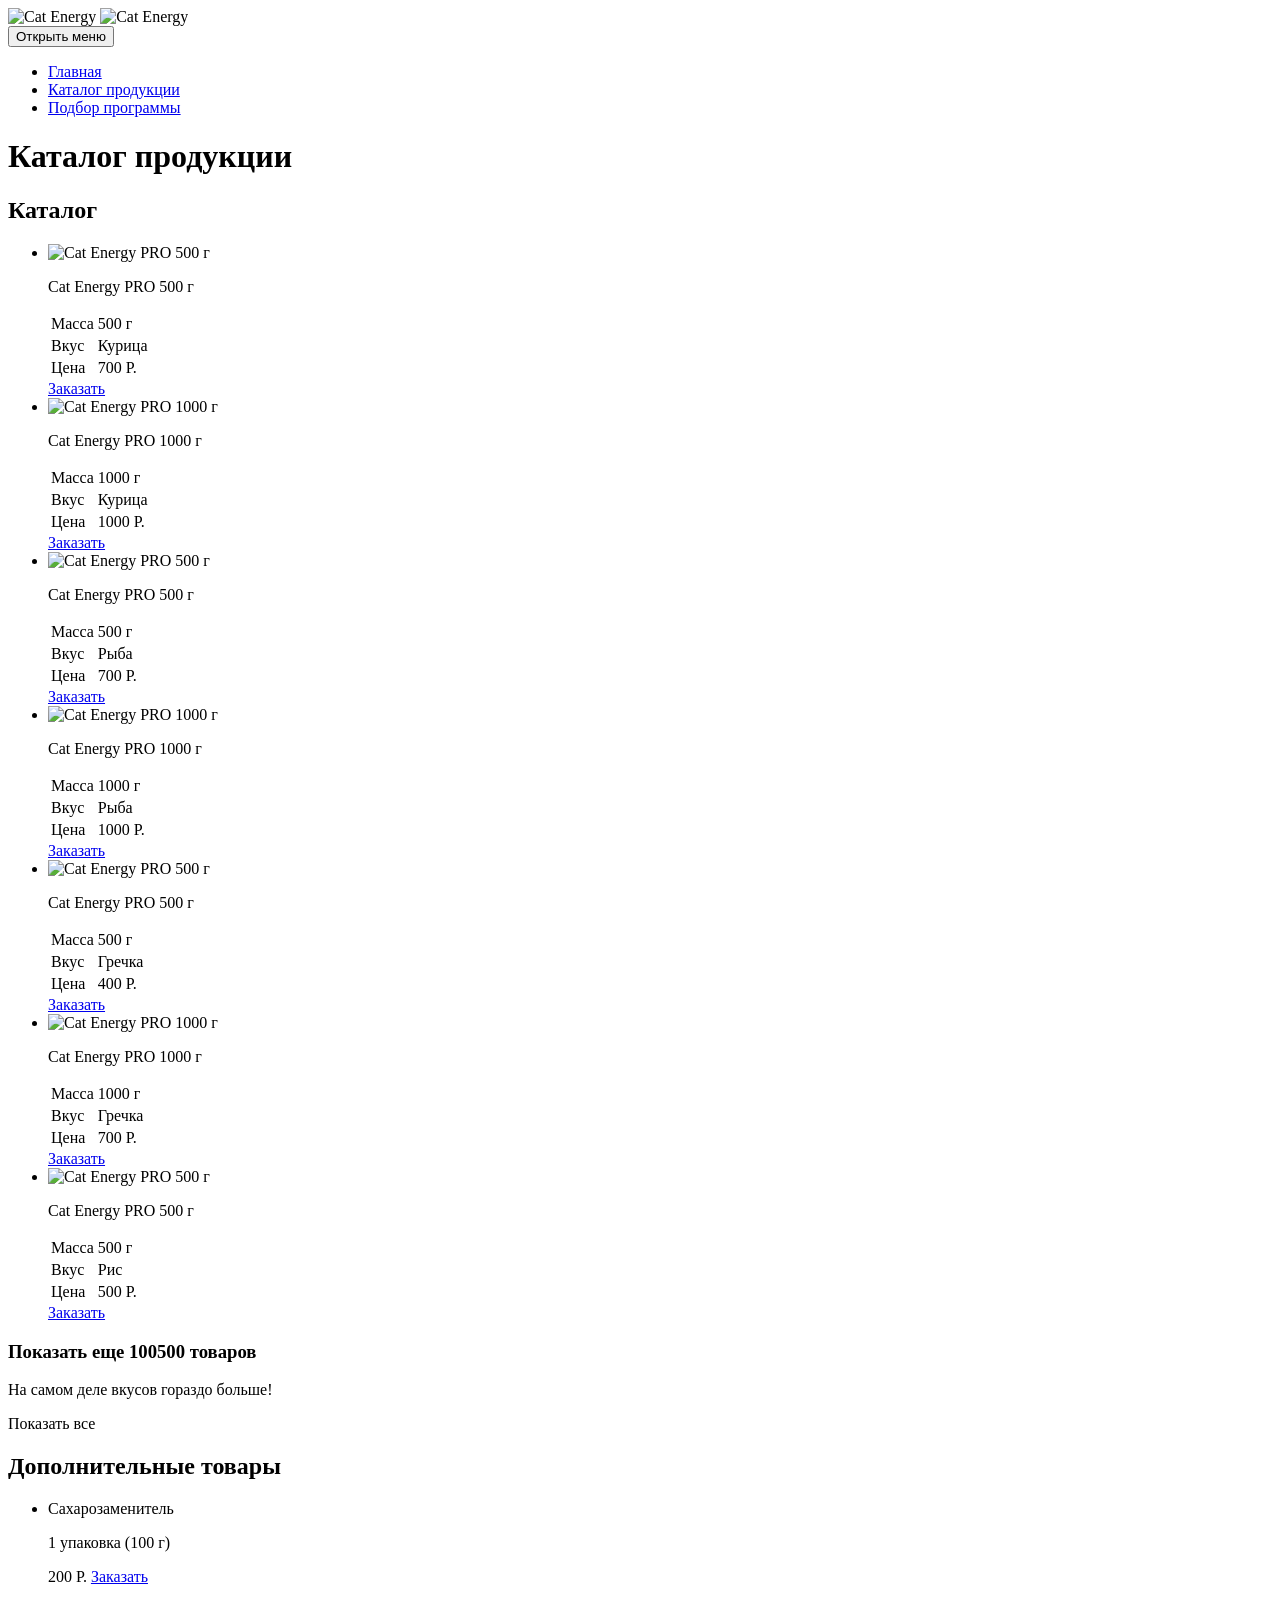
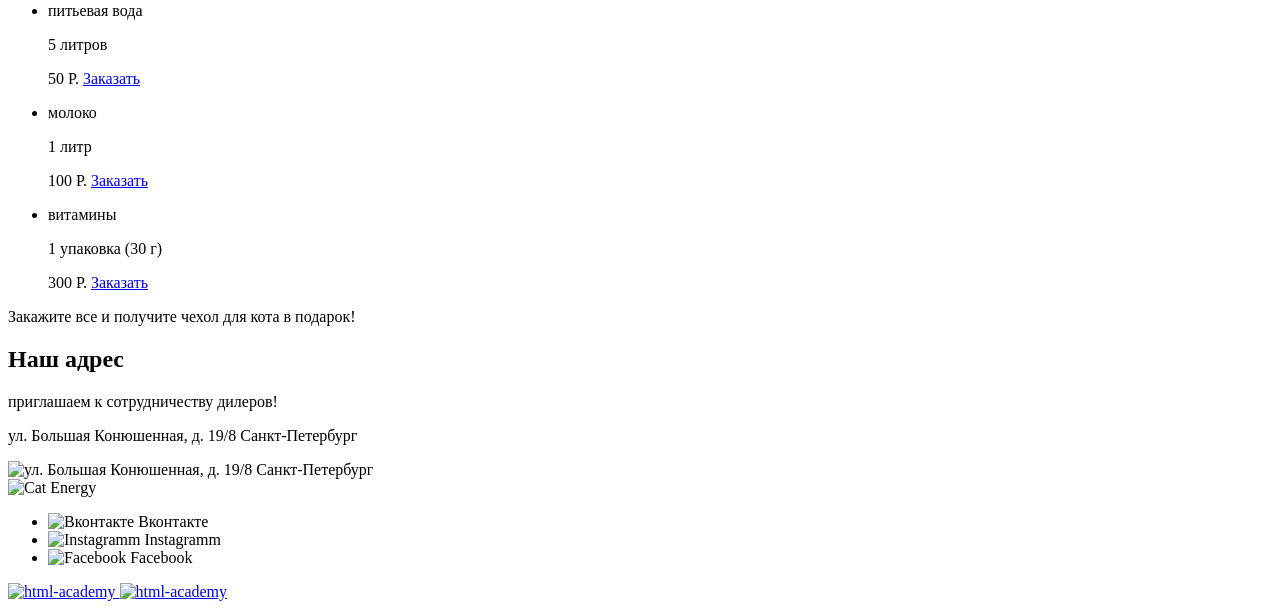
==== source/catalog.html @ aaf683da "Выполнена разметка страницы каталога" ====
<!DOCTYPE html>
<html lang="ru">
<head>
  <meta charset="UTF-8">
  <title>«Cat Energy»</title>
</head>
<body>
  <header class="page-header">
    <a class="page-header__logo">
      <img class="page-header__logo-image" src="#" width="33" height="38" alt="Cat Energy">
      <img class="page-header__logo-title logo-title" src="#" width="101" height="18" alt="Cat Energy">
    </a>
    <nav class="main-nav">
      <button class="main-nav__toggle" type="button">
        <span class="visually-hidden">Открыть меню</span>
      </button>
      <div class="main-nav__wrapper">
        <ul class="main-nav__list site-list">
          <li class="site-list__item">
            <a class="site-list__link site-list__link" href="#">Главная</a>
          </li>
          <li class="site-list__item">
            <a class="site-list__link--current" href="#">Каталог продукции</a>
          </li>
          <li class="site-list__item">
            <a class="site-list__link" href="#">Подбор программы</a>
          </li>
        </ul>
      </div>
    </nav>
  </header>
  <main class="main-content">
    <h1 class="main-content__page-title">Каталог продукции</h1>
    <section class="catalog">
      <h2 class="visually-hidden">Каталог</h2>
      <div class="catalog__wrapper">
        <ul class="catalog__list">
          <li class="catalog__item product-card">
            <img class="product-card__image" src="#" width="68" height="86" alt="Cat Energy PRO 500 г">
            <p class="product-card__title">Cat Energy PRO 500 г</p>
            <table class="product-card__info product-table">
              <tr class="product-table__line">
                <td class="product-table__cell">Масса</td>
                <td class="product-table__cell">500 г</td>
              </tr>
              <tr class="product-table__line">
                <td class="product-table__cell">Вкус</td>
                <td class="product-table__cell">Курица</td>
              </tr>
              <tr class="product-table__line">
                <td class="product-table__cell">Цена</td>
                <td class="product-table__cell">700 Р.</td>
              </tr>
            </table>
            <a class="order-button button" href="#">Заказать</a>
          </li>
          <li class="catalog__item product-card">
            <img class="product-card__image" src="#" width="68" height="86" alt="Cat Energy PRO 1000 г">
            <p class="product-card__title">Cat Energy PRO 1000 г</p>
            <table class="product-card__info product-table">
              <tr class="product-table__line">
                <td class="product-table__cell">Масса</td>
                <td class="product-table__cell">1000 г</td>
              </tr>
              <tr class="product-table__line">
                <td class="product-table__cell">Вкус</td>
                <td class="product-table__cell">Курица</td>
              </tr>
              <tr class="product-table__line">
                <td class="product-table__cell">Цена</td>
                <td class="product-table__cell">1000 Р.</td>
              </tr>
            </table>
            <a class="order-button button" href="#">Заказать</a>
          </li>
          <li class="catalog__item product-card">
            <img class="product-card__image" src="#" width="68" height="86" alt="Cat Energy PRO 500 г">
            <p class="product-card__title">Cat Energy PRO 500 г</p>
            <table class="product-card__info product-table">
              <tr class="product-table__line">
                <td class="product-table__cell">Масса</td>
                <td class="product-table__cell">500 г</td>
              </tr>
              <tr class="product-table__line">
                <td class="product-table__cell">Вкус</td>
                <td class="product-table__cell">Рыба</td>
              </tr>
              <tr class="product-table__line">
                <td class="product-table__cell">Цена</td>
                <td class="product-table__cell">700 Р.</td>
              </tr>
            </table>
            <a class="order-button button" href="#">Заказать</a>
          </li>
          <li class="catalog__item product-card">
            <img class="product-card__image" src="#" width="68" height="86" alt="Cat Energy PRO 1000 г">
            <p class="product-card__title">Cat Energy PRO 1000 г</p>
            <table class="product-card__info product-table">
              <tr class="product-table__line">
                <td class="product-table__cell">Масса</td>
                <td class="product-table__cell">1000 г</td>
              </tr>
              <tr class="product-table__line">
                <td class="product-table__cell">Вкус</td>
                <td class="product-table__cell">Рыба</td>
              </tr>
              <tr class="product-table__line">
                <td class="product-table__cell">Цена</td>
                <td class="product-table__cell">1000 Р.</td>
              </tr>
            </table>
            <a class="order-button button" href="#">Заказать</a>
          </li>
          <li class="catalog__item product-card">
            <img class="product-card__image" src="#" width="68" height="86" alt="Cat Energy PRO 500 г">
            <p class="product-card__title">Cat Energy PRO 500 г</p>
            <table class="product-card__info product-table">
              <tr class="product-table__line">
                <td class="product-table__cell">Масса</td>
                <td class="product-table__cell">500 г</td>
              </tr>
              <tr class="product-table__line">
                <td class="product-table__cell">Вкус</td>
                <td class="product-table__cell">Гречка</td>
              </tr>
              <tr class="product-table__line">
                <td class="product-table__cell">Цена</td>
                <td class="product-table__cell">400 Р.</td>
              </tr>
            </table>
            <a class="order-button button" href="#">Заказать</a>
          </li>
          <li class="catalog__item product-card">
            <img class="product-card__image" src="#" width="68" height="86" alt="Cat Energy PRO 1000 г">
            <p class="product-card__title">Cat Energy PRO 1000 г</p>
            <table class="product-card__info product-table">
              <tr class="product-table__line">
                <td class="product-table__cell">Масса</td>
                <td class="product-table__cell">1000 г</td>
              </tr>
              <tr class="product-table__line">
                <td class="product-table__cell">Вкус</td>
                <td class="product-table__cell">Гречка</td>
              </tr>
              <tr class="product-table__line">
                <td class="product-table__cell">Цена</td>
                <td class="product-table__cell">700 Р.</td>
              </tr>
            </table>
            <a class="order-button button" href="#">Заказать</a>
          </li>
          <li class="catalog__item product-card">
            <img class="product-card__image" src="#" width="68" height="86" alt="Cat Energy PRO 500 г">
            <p class="product-card__title">Cat Energy PRO 500 г</p>
            <table class="product-card__info product-table">
              <tr class="product-table__line">
                <td class="product-table__cell">Масса</td>
                <td class="product-table__cell">500 г</td>
              </tr>
              <tr class="product-table__line">
                <td class="product-table__cell">Вкус</td>
                <td class="product-table__cell">Рис</td>
              </tr>
              <tr class="product-table__line">
                <td class="product-table__cell">Цена</td>
                <td class="product-table__cell">500 Р.</td>
              </tr>
            </table>
            <a class="order-button button" href="#">Заказать</a>
          </li>
        </ul>
        <section class="show-more">
          <h3 class="show-more">Показать еще 100500 товаров</h3>
          <p class="show-more__intro">На самом деле вкусов гораздо больше!</p>
          <a class="show-more__button button button--grey">Показать все</a>
        </section>
      </div>
    </section>
    <section class="additional-goods">
      <h2 class="additional-goods__title">Дополнительные товары</h2>
      <ul class="additional-goods__list">
        <li class="additional-goods__item">
          <p class="additional-goods__name">Сахарозаменитель</p>
          <div class="additional-goods__description">
            <p>1 упаковка (100 г)</p>
            <span>200 Р.</span>
            <a class="additional-goods__order button order-button" href="#">Заказать</a>
          </div>
        </li>
        <li class="additional-goods__item">
          <p class="additional-goods__name">питьевая вода</p>
          <div class="additional-goods__description">
            <p>5 литров</p>
            <span>50 Р.</span>
            <a class="additional-goods__order button order-button" href="#">Заказать</a>
          </div>
        </li>
        <li class="additional-goods__item">
          <p class="additional-goods__name">молоко</p>
          <div class="additional-goods__description">
            <p>1 литр</p>
            <span>100 Р.</span>
            <a class="additional-goods__order button order-button" href="#">Заказать</a>
          </div>
        </li>
        <li class="additional-goods__item">
          <p class="additional-goods__name">витамины</p>
          <div class="additional-goods__description">
            <p>1 упаковка (30 г)</p>
            <span>300 Р.</span>
            <a class="additional-goods__order button order-button" href="#">Заказать</a>
          </div>
        </li>
      </ul>
      <div class="order-all">
        <p class="order-all__text">Закажите все и получите чехол для кота в подарок!</p>
      </div>
    </section>
    <section class="contacts">
      <h2 class="visually-hidden">Наш адрес</h2>
      <div class="contacts__wrapper">
        <div class="contacts_address-wrapper">
          <p class="contacts__intro">приглашаем к сотрудничеству дилеров!</p>
          <p class="contacts_address">ул. Большая 
            Конюшенная, д. 19/8
            Санкт-Петербург</p>
        </div>
        <div class="contacts__map">
          <img src="contacts__map-image" alt="ул. Большая 
          Конюшенная, д. 19/8
          Санкт-Петербург">
        </div>
      </div>
    </section>
  </main>
  <footer class="page-footer">
    <div class="page-footer__wrapper">
      <img class="page-footer__logo logo-title" src="#" alt="Cat Energy">
      <ul class="page-footer__list social">
        <li class="social__item">
          <a class="social__link">
            <img class="social__image" src="#" width="30" height="22" alt="Вконтакте">
            <span class="visually-hidden">Вконтакте</span>
          </a>
        </li>
        <li class="social__item">
          <a class="social__link">
            <img class="social__image" src="#" width="23" height="23" alt="Instagramm">
            <span class="visually-hidden">Instagramm</span>
          </a>
        </li>
        <li class="social__item">
          <a class="social__link">
            <img class="social__image" src="#" width="28" height="33" alt="Facebook">
            <span class="visually-hidden">Facebook</span>
          </a>
        </li>
      </ul>
        <a class="page-footer__site site-link" href="https://htmlacademy.ru">
          <img class="site-link__title-image" src="#" alt="html-academy" width="114" height="18">
          <img class="site-link__logo-image" src="#" width="27" height="34" alt="html-academy">
        </a> 
    </div>  
  </footer>
</body>
</html>
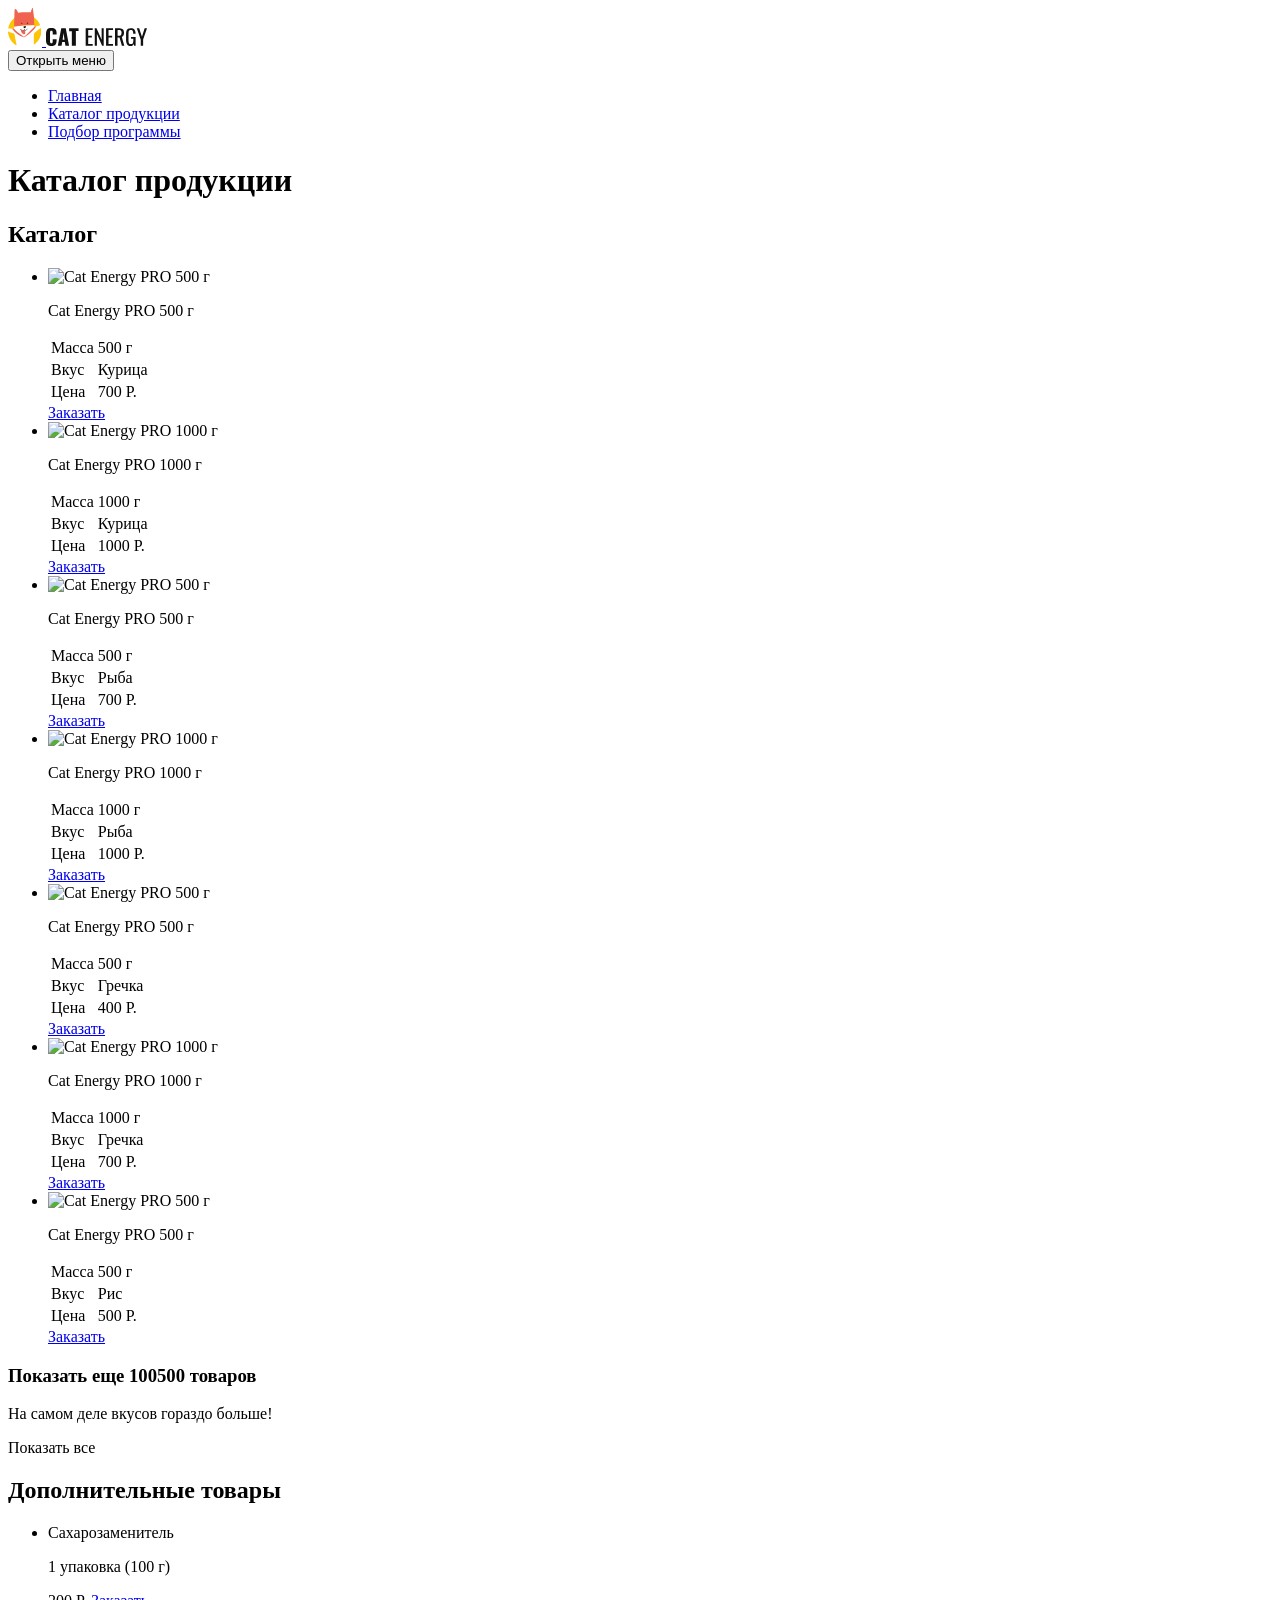
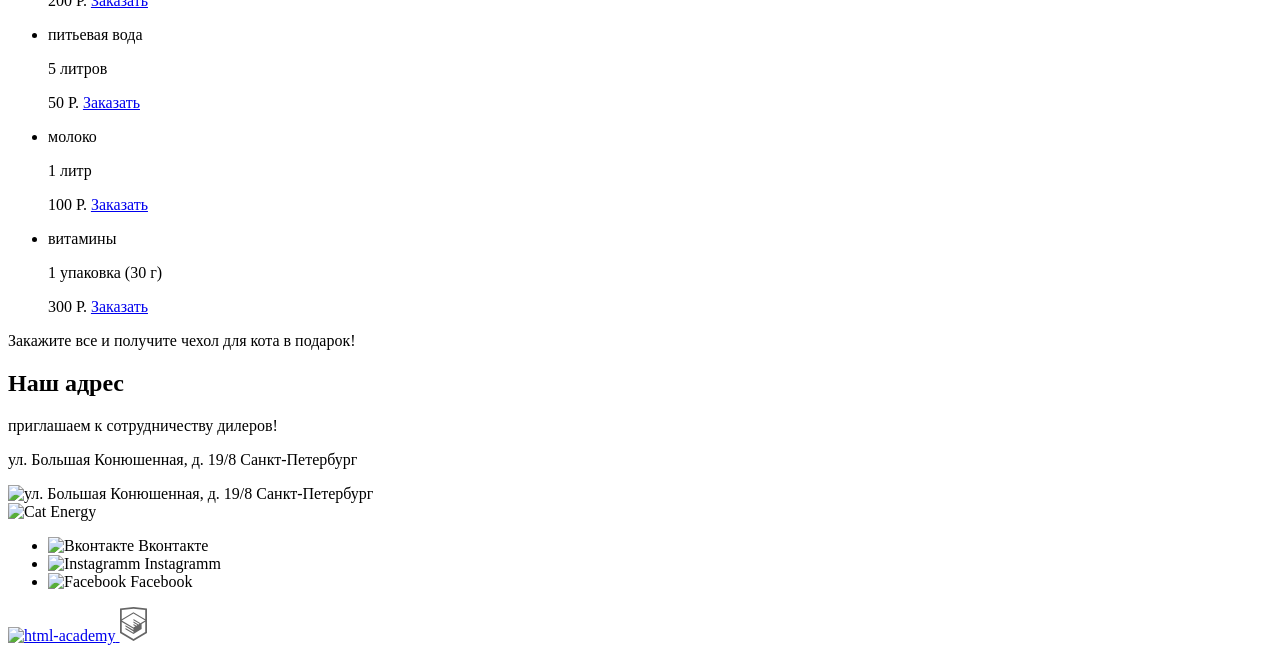
==== commit 054543b5: "Добавлены контентные изображения" ====
--- a/source/catalog.html
+++ b/source/catalog.html
@@ -6,9 +6,44 @@
 </head>
 <body>
   <header class="page-header">
-    <a class="page-header__logo">
-      <img class="page-header__logo-image" src="#" width="33" height="38" alt="Cat Energy">
-      <img class="page-header__logo-title logo-title" src="#" width="101" height="18" alt="Cat Energy">
+    <a class="page-header__logo" href="#">
+      <svg class="page-header__logo-image" width="34" height="38" viewBox="0 0 34 38" fill="none" xmlns="http://www.w3.org/2000/svg">
+        <g clip-path="url(#clip0_153_267)">
+        <path d="M6.07 20.72V18.46C12.7536 17.5423 19.4937 17.0979 26.24 17.13C26.24 17.73 26.24 18.34 26.18 18.95C28.0976 18.099 30.1128 17.4877 32.18 17.13C30.8625 13.722 28.4618 10.8412 25.3471 8.93087C22.2324 7.02052 18.5764 6.1864 14.9414 6.55683C11.3064 6.92727 7.89379 8.48172 5.22852 10.9811C2.56325 13.4804 0.792969 16.7863 0.190001 20.39L6.07 20.72Z" fill="#FDC305"/>
+        <path d="M27.24 24.23C26.08 25.51 25.85 25.43 25.85 27.68C25.85 28.59 25.85 32.58 25.85 36.86C28.1425 35.346 30.0245 33.2879 31.328 30.8694C32.6315 28.4509 33.3158 25.7474 33.32 23C33.3068 21.9591 33.1997 20.9216 33 19.9C30.9282 21.1295 28.9967 22.5814 27.24 24.23Z" fill="#FDC305"/>
+        <path d="M6.36 25.72C6.36 25.72 2.57 24.28 1.17 23.89C0.787067 23.7693 0.396097 23.6757 0 23.61C0.108395 26.496 0.965588 29.3041 2.48739 31.7586C4.00919 34.2131 6.14326 36.2296 8.68 37.61L6.36 25.72Z" fill="#FDC305"/>
+        <path d="M26.29 17.12C26.3307 11.5986 25.862 6.08528 24.89 0.65C24.89 0.65 24.75 -0.64 24 0.41C23.4109 1.65814 23.0067 2.98539 22.8 4.35C18.5418 4.07577 14.2675 4.18957 10.03 4.69C9.24 2 7.85 0.75 7.18 1C6.51 1.25 6.46 4.31 6.46 4.31L6.13 18.41C12.8113 17.506 19.548 17.0749 26.29 17.12Z" fill="#F06351"/>
+        <path d="M12.41 14C12.41 13.91 13.41 14.68 13.82 14.92C14.23 15.16 14.43 15.34 14.43 15.51C14.43 15.68 14.16 15.85 13.8 15.85C13.44 15.85 12.89 15.73 12.8 15.58H13.74H14.03C13.4207 15.1294 12.8757 14.5978 12.41 14Z" fill="black"/>
+        <path d="M19.89 14.11L18.8 15.44C18.8 15.5 18.63 15.79 18.98 15.74C19.3942 15.6783 19.8023 15.5812 20.2 15.45C20.31 15.45 20.27 15.26 20.09 15.28C19.91 15.3 19.4 15.33 19.09 15.39L19.93 14.13C19.93 14.13 20 14 19.89 14.11Z" fill="black"/>
+        <path d="M16.75 20.2C17.2135 19.9958 17.5967 19.6443 17.84 19.2C18.12 18.55 17.84 18.29 17.4 18.2C16.7979 18.0902 16.1765 18.2116 15.66 18.54C15.27 18.9 15.32 19.26 15.61 19.54C15.9613 19.8062 16.3442 20.0279 16.75 20.2Z" fill="black"/>
+        <path d="M16.35 21.45C16.2379 21.6785 16.0816 21.8825 15.89 22.05C15.6052 22.2791 15.2551 22.4122 14.89 22.43C14.3638 22.472 13.8406 22.3189 13.42 22C13.2222 21.8808 13.0436 21.7324 12.89 21.56C12.7895 21.4491 12.6669 21.3605 12.53 21.3C12.53 21.3 13.28 25.4 15.1 26.05C16.92 26.7 17.24 25.3 17.3 24.92C17.3601 23.7851 17.0742 22.6588 16.48 21.69C16.46 21.38 16.45 21.58 16.35 21.45Z" fill="#F06351"/>
+        <path d="M14.71 22.59C14.2453 22.5247 13.7989 22.3651 13.3982 22.1209C12.9975 21.8767 12.651 21.5531 12.38 21.17C12.3667 21.157 12.3561 21.1414 12.3489 21.1242C12.3417 21.1071 12.338 21.0886 12.338 21.07C12.338 21.0514 12.3417 21.0329 12.3489 21.0158C12.3561 20.9986 12.3667 20.983 12.38 20.97C12.393 20.9567 12.4086 20.9461 12.4258 20.9389C12.4429 20.9317 12.4614 20.928 12.48 20.928C12.4986 20.928 12.5171 20.9317 12.5342 20.9389C12.5514 20.9461 12.567 20.9567 12.58 20.97C13.0848 21.6642 13.843 22.1313 14.69 22.27C15.0217 22.245 15.3426 22.1413 15.6261 21.9674C15.9096 21.7934 16.1475 21.5544 16.32 21.27L16.46 21.08L16.56 21.29C16.56 21.29 16.93 22.05 17.56 22.09C18.19 22.13 18.61 21.68 19.17 20.81C19.183 20.7967 19.1986 20.7861 19.2158 20.7789C19.2329 20.7717 19.2514 20.768 19.27 20.768C19.2886 20.768 19.3071 20.7717 19.3242 20.7789C19.3414 20.7861 19.357 20.7967 19.37 20.81C19.4023 20.8306 19.4255 20.8629 19.4348 20.9C19.4441 20.9372 19.4388 20.9766 19.42 21.01C18.78 22.01 18.15 22.45 17.54 22.41C17.308 22.3763 17.0867 22.2904 16.8927 22.1587C16.6987 22.0271 16.5371 21.8531 16.42 21.65C16.2233 21.9245 15.9676 22.1514 15.6717 22.3141C15.3758 22.4767 15.0471 22.571 14.71 22.59Z" fill="black"/>
+        <path d="M26.24 18.92C24.4445 20.5437 22.7512 22.277 21.17 24.11C19.5986 25.9361 17.8238 27.5768 15.88 29C15.66 28.47 14.26 27.49 14.26 27.49C14.26 27.49 11.13 25.35 9.08 23.67C7.97414 22.7373 6.9287 21.7353 5.95 20.67L3.95 20.56C6.84018 24.7655 11.0702 27.8676 15.95 29.36C16.81 29.22 19.22 27.5 21.02 26.1C23.1389 24.2819 25.124 22.3134 26.96 20.21C27.4625 19.621 27.8493 18.9425 28.1 18.21C27 18.6 26.24 18.92 26.24 18.92Z" fill="#F06351"/>
+        </g>
+        <defs>
+        <clipPath id="clip0_153_267">
+        <rect width="33.32" height="37.61" fill="white"/>
+        </clipPath>
+        </defs>
+        </svg>
+        <svg class="page-header__logo-title logo-title" width="101" height="18" viewBox="0 0 101 18" fill="none" xmlns="http://www.w3.org/2000/svg">
+          <g clip-path="url(#clip0_37030_445)">
+          <path d="M1.26449 16.5385C0.36955 15.2762 -0.0747041 13.7627 1.02073e-05 12.2308V5.84615C-0.108365 4.29774 0.308071 2.75746 1.18546 1.46154C2.05478 0.461538 3.39829 0 5.37403 0C7.34978 0 8.61425 0.461538 9.40455 1.30769C10.2626 2.37941 10.6846 3.72136 10.59 5.07692V6.61539H6.71754V4.84615C6.74881 4.32289 6.66808 3.799 6.48045 3.30769C6.38016 3.10938 6.2212 2.9448 6.02403 2.83513C5.82686 2.72547 5.60049 2.67572 5.37403 2.69231C4.82082 2.69231 4.42568 2.84615 4.26762 3.23077C4.08883 3.77733 4.00862 4.34988 4.03053 4.92308V13.1538C3.98879 13.71 4.0978 14.267 4.34665 14.7692C4.5047 15.1538 4.89985 15.3077 5.45306 15.3077C6.00627 15.3077 6.32239 15.1538 6.48045 14.7692C6.66013 14.2494 6.74049 13.7019 6.71754 13.1538V11.3077H10.59V12.8462C10.6704 14.2238 10.2508 15.5852 9.40455 16.6923C8.61425 17.6154 7.27075 18.0769 5.37403 18.0769C3.47732 18 2.05478 17.5385 1.26449 16.5385Z" fill="#111111"/>
+          <path d="M15.2527 0.23077H19.7574L23.0767 17.7692H19.4413L18.8091 14.0769H16.2011L15.5689 17.7692H11.8545L15.2527 0.23077ZM18.493 11.7692L17.5446 4.92308L16.5962 11.7692H18.493Z" fill="#111111"/>
+          <path d="M25.8427 3.15385H23.1557V0.23077H32.5602V3.07692H29.8732V17.7692H25.8427V3.15385Z" fill="#111111"/>
+          <path d="M39.7519 0.23077H46.7066V2.07692H42.2019V7.84615H45.8372V9.61539H42.2019V16.0769H46.7066V17.8462H39.6729V0.23077H39.7519Z" fill="#111111"/>
+          <path d="M48.7613 0.23077H50.5L55.6369 11.8462V0.23077H57.6917V17.7692H56.1111L50.8951 5.76923V17.7692H48.7613V0.23077Z" fill="#111111"/>
+          <path d="M60.0626 0.23077H67.0172V2.07692H62.5125V7.84615H66.1479V9.61539H62.5125V16.0769H67.0172V17.8462H60.0626V0.23077Z" fill="#111111"/>
+          <path d="M69.072 0.23077H72.7074C74.1375 0.134618 75.5587 0.514353 76.7379 1.30769C77.6072 2 78.0024 3.23077 78.0024 4.84616C78.0024 7.07692 77.2911 8.46154 75.7895 8.92308L78.3185 17.6923H75.8686L73.4977 9.46154H71.5219V17.6923H68.993V0.23077H69.072ZM72.5493 7.76923C73.364 7.83458 74.1761 7.61652 74.8412 7.15385C75.3154 6.76923 75.5524 6 75.5524 4.84616C75.5743 4.27296 75.4941 3.7004 75.3154 3.15385C75.1375 2.76166 74.832 2.4373 74.446 2.23077C73.9017 1.98934 73.3042 1.8836 72.7074 1.92308H71.601V7.69231H72.5493V7.76923Z" fill="#111111"/>
+          <path d="M81.1635 16.4615C80.342 15.1166 79.9564 13.5617 80.0571 12V6.15384C80.0376 5.0391 80.1705 3.92679 80.4522 2.84615C80.7167 2.03863 81.2437 1.33668 81.9538 0.84615C82.8362 0.337746 83.8542 0.0967275 84.8779 0.153842C86.5375 0.153842 87.723 0.538458 88.4342 1.38461C89.2524 2.50191 89.6438 3.86237 89.5407 5.23077V5.84615H87.1698V5.30769C87.1733 4.66346 87.1205 4.0201 87.0117 3.38461C86.9451 2.98303 86.7177 2.62348 86.3795 2.38461C85.9353 2.10082 85.4081 1.96578 84.8779 2C84.3112 1.96465 83.7504 2.12843 83.2973 2.46154C83.1114 2.61401 82.9595 2.80181 82.8507 3.01344C82.742 3.22507 82.6788 3.45608 82.6651 3.6923C82.5609 4.37999 82.5081 5.07411 82.507 5.76923V12.3077C82.4488 13.3038 82.6104 14.3006 82.9812 15.2308C83.2973 15.8462 83.9295 16.0769 84.8779 16.0769C85.2523 16.1223 85.6322 16.0589 85.9697 15.8947C86.3072 15.7304 86.5873 15.4727 86.7746 15.1538C87.1922 14.1811 87.3812 13.1299 87.3278 12.0769V10.8462H85.036V9.07692H89.6197V17.7692H88.0391L87.802 15.7692C87.5948 16.4395 87.1634 17.0231 86.5763 17.4273C85.9892 17.8315 85.2801 18.0331 84.5618 18C83.9088 18.0374 83.2564 17.9164 82.6633 17.6479C82.0702 17.3794 81.5548 16.9717 81.1635 16.4615Z" fill="#111111"/>
+          <path d="M94.6776 11.6154L90.8052 0.307692H93.1761L95.9421 8.76923L98.6291 0.307692H101L97.1276 11.6154V17.7692H94.7567V11.6154H94.6776Z" fill="#111111"/>
+          </g>
+          <defs>
+          <clipPath id="clip0_37030_445">
+          <rect width="101" height="18" fill="white"/>
+          </clipPath>
+          </defs>
+        </svg>
     </a>
     <nav class="main-nav">
       <button class="main-nav__toggle" type="button">
@@ -20,7 +55,7 @@
             <a class="site-list__link site-list__link" href="#">Главная</a>
           </li>
           <li class="site-list__item">
-            <a class="site-list__link--current" href="#">Каталог продукции</a>
+            <a class="site-list__link site-list__link--current" href="#">Каталог продукции</a>
           </li>
           <li class="site-list__item">
             <a class="site-list__link" href="#">Подбор программы</a>
@@ -36,7 +71,7 @@
       <div class="catalog__wrapper">
         <ul class="catalog__list">
           <li class="catalog__item product-card">
-            <img class="product-card__image" src="#" width="68" height="86" alt="Cat Energy PRO 500 г">
+            <img class="product-card__image" src="../source/img/catalog-1-desktop.png" width="68" height="86" alt="Cat Energy PRO 500 г">
             <p class="product-card__title">Cat Energy PRO 500 г</p>
             <table class="product-card__info product-table">
               <tr class="product-table__line">
@@ -55,7 +90,7 @@
             <a class="order-button button" href="#">Заказать</a>
           </li>
           <li class="catalog__item product-card">
-            <img class="product-card__image" src="#" width="68" height="86" alt="Cat Energy PRO 1000 г">
+            <img class="product-card__image" src="../source/img/catalog-2-desktop.png" width="68" height="86" alt="Cat Energy PRO 1000 г">
             <p class="product-card__title">Cat Energy PRO 1000 г</p>
             <table class="product-card__info product-table">
               <tr class="product-table__line">
@@ -74,7 +109,7 @@
             <a class="order-button button" href="#">Заказать</a>
           </li>
           <li class="catalog__item product-card">
-            <img class="product-card__image" src="#" width="68" height="86" alt="Cat Energy PRO 500 г">
+            <img class="product-card__image" src="../source/img/catalog-3-desktop.png" width="68" height="86" alt="Cat Energy PRO 500 г">
             <p class="product-card__title">Cat Energy PRO 500 г</p>
             <table class="product-card__info product-table">
               <tr class="product-table__line">
@@ -93,7 +128,7 @@
             <a class="order-button button" href="#">Заказать</a>
           </li>
           <li class="catalog__item product-card">
-            <img class="product-card__image" src="#" width="68" height="86" alt="Cat Energy PRO 1000 г">
+            <img class="product-card__image" src="../source/img/catalog-4-desktop.png" width="68" height="86" alt="Cat Energy PRO 1000 г">
             <p class="product-card__title">Cat Energy PRO 1000 г</p>
             <table class="product-card__info product-table">
               <tr class="product-table__line">
@@ -112,7 +147,7 @@
             <a class="order-button button" href="#">Заказать</a>
           </li>
           <li class="catalog__item product-card">
-            <img class="product-card__image" src="#" width="68" height="86" alt="Cat Energy PRO 500 г">
+            <img class="product-card__image" src="../source/img/catalog-5-desktop.png" width="68" height="86" alt="Cat Energy PRO 500 г">
             <p class="product-card__title">Cat Energy PRO 500 г</p>
             <table class="product-card__info product-table">
               <tr class="product-table__line">
@@ -131,7 +166,7 @@
             <a class="order-button button" href="#">Заказать</a>
           </li>
           <li class="catalog__item product-card">
-            <img class="product-card__image" src="#" width="68" height="86" alt="Cat Energy PRO 1000 г">
+            <img class="product-card__image" src="../source/img/catalog-6-desktop.png" width="68" height="86" alt="Cat Energy PRO 1000 г">
             <p class="product-card__title">Cat Energy PRO 1000 г</p>
             <table class="product-card__info product-table">
               <tr class="product-table__line">
@@ -150,7 +185,7 @@
             <a class="order-button button" href="#">Заказать</a>
           </li>
           <li class="catalog__item product-card">
-            <img class="product-card__image" src="#" width="68" height="86" alt="Cat Energy PRO 500 г">
+            <img class="product-card__image" src="../source/img/catalog-7-desktop.png" width="68" height="86" alt="Cat Energy PRO 500 г">
             <p class="product-card__title">Cat Energy PRO 500 г</p>
             <table class="product-card__info product-table">
               <tr class="product-table__line">
@@ -219,16 +254,17 @@
     <section class="contacts">
       <h2 class="visually-hidden">Наш адрес</h2>
       <div class="contacts__wrapper">
-        <div class="contacts_address-wrapper">
+        <div class="contacts__address-wrapper">
           <p class="contacts__intro">приглашаем к сотрудничеству дилеров!</p>
-          <p class="contacts_address">ул. Большая 
+          <p class="contacts__address">ул. Большая 
             Конюшенная, д. 19/8
             Санкт-Петербург</p>
         </div>
         <div class="contacts__map">
-          <img src="contacts__map-image" alt="ул. Большая 
+          <img class="contacts__map-image" src="../source/img/location-mobile.png" width="320" height="362" alt="ул. Большая 
           Конюшенная, д. 19/8
           Санкт-Петербург">
+        </div>
         </div>
       </div>
     </section>
@@ -256,10 +292,19 @@
           </a>
         </li>
       </ul>
-        <a class="page-footer__site site-link" href="https://htmlacademy.ru">
-          <img class="site-link__title-image" src="#" alt="html-academy" width="114" height="18">
-          <img class="site-link__logo-image" src="#" width="27" height="34" alt="html-academy">
-        </a> 
+      <a class="page-footer__site site-link" href="https://htmlacademy.ru">
+        <img class="site-link__title-image" src="#" alt="html-academy" width="114" height="18">
+        <svg class="site-link__logo-image" width="27" height="34" alt="html-academy" viewBox="0 0 27 34" fill="none" xmlns="http://www.w3.org/2000/svg">
+          <g clip-path="url(#clip0_95_230)">
+          <path d="M13.6426 0.0157537L13.5 0L0 1.40733V26.0129L13.5 34L27 26.0129V1.40733L13.6426 0.0157537ZM25.2344 25.0151L13.5 31.9573L1.76561 25.0151V14.9293L13.4507 21.8451L13.4701 23.0984L5.45351 18.3548L5.44295 19.5801L13.4894 24.3885L13.5088 25.675L5.46408 20.9174L5.45351 22.1427L13.5 26.9511L21.6239 22.1182V20.8929V16.909L25.2432 14.7595L25.2344 25.0151ZM25.2344 13.4519L22.0147 15.3319L20.5325 16.2071L13.4666 12.0201L13.456 13.2454L19.4957 16.818L19.4429 16.8495L19.3126 16.9247L18.4536 17.4166L13.4666 14.4689L13.456 15.6942L17.3921 18.0222L16.4591 18.6314L16.438 18.6436L13.4666 16.902L13.456 18.1273L15.4029 19.2615L13.4155 20.4483L1.7973 13.5762L13.4349 6.61831L25.2344 13.4519ZM25.2344 12.2266L13.4401 5.31075L1.76561 12.2196V2.9897L13.5 1.76442L25.2344 2.9897V12.2266Z" fill="#666666"/>
+          </g>
+          <defs>
+          <clipPath id="clip0_95_230">
+          <rect width="27" height="34" fill="white"/>
+          </clipPath>
+          </defs>
+          </svg>
+      </a> 
     </div>  
   </footer>
 </body>
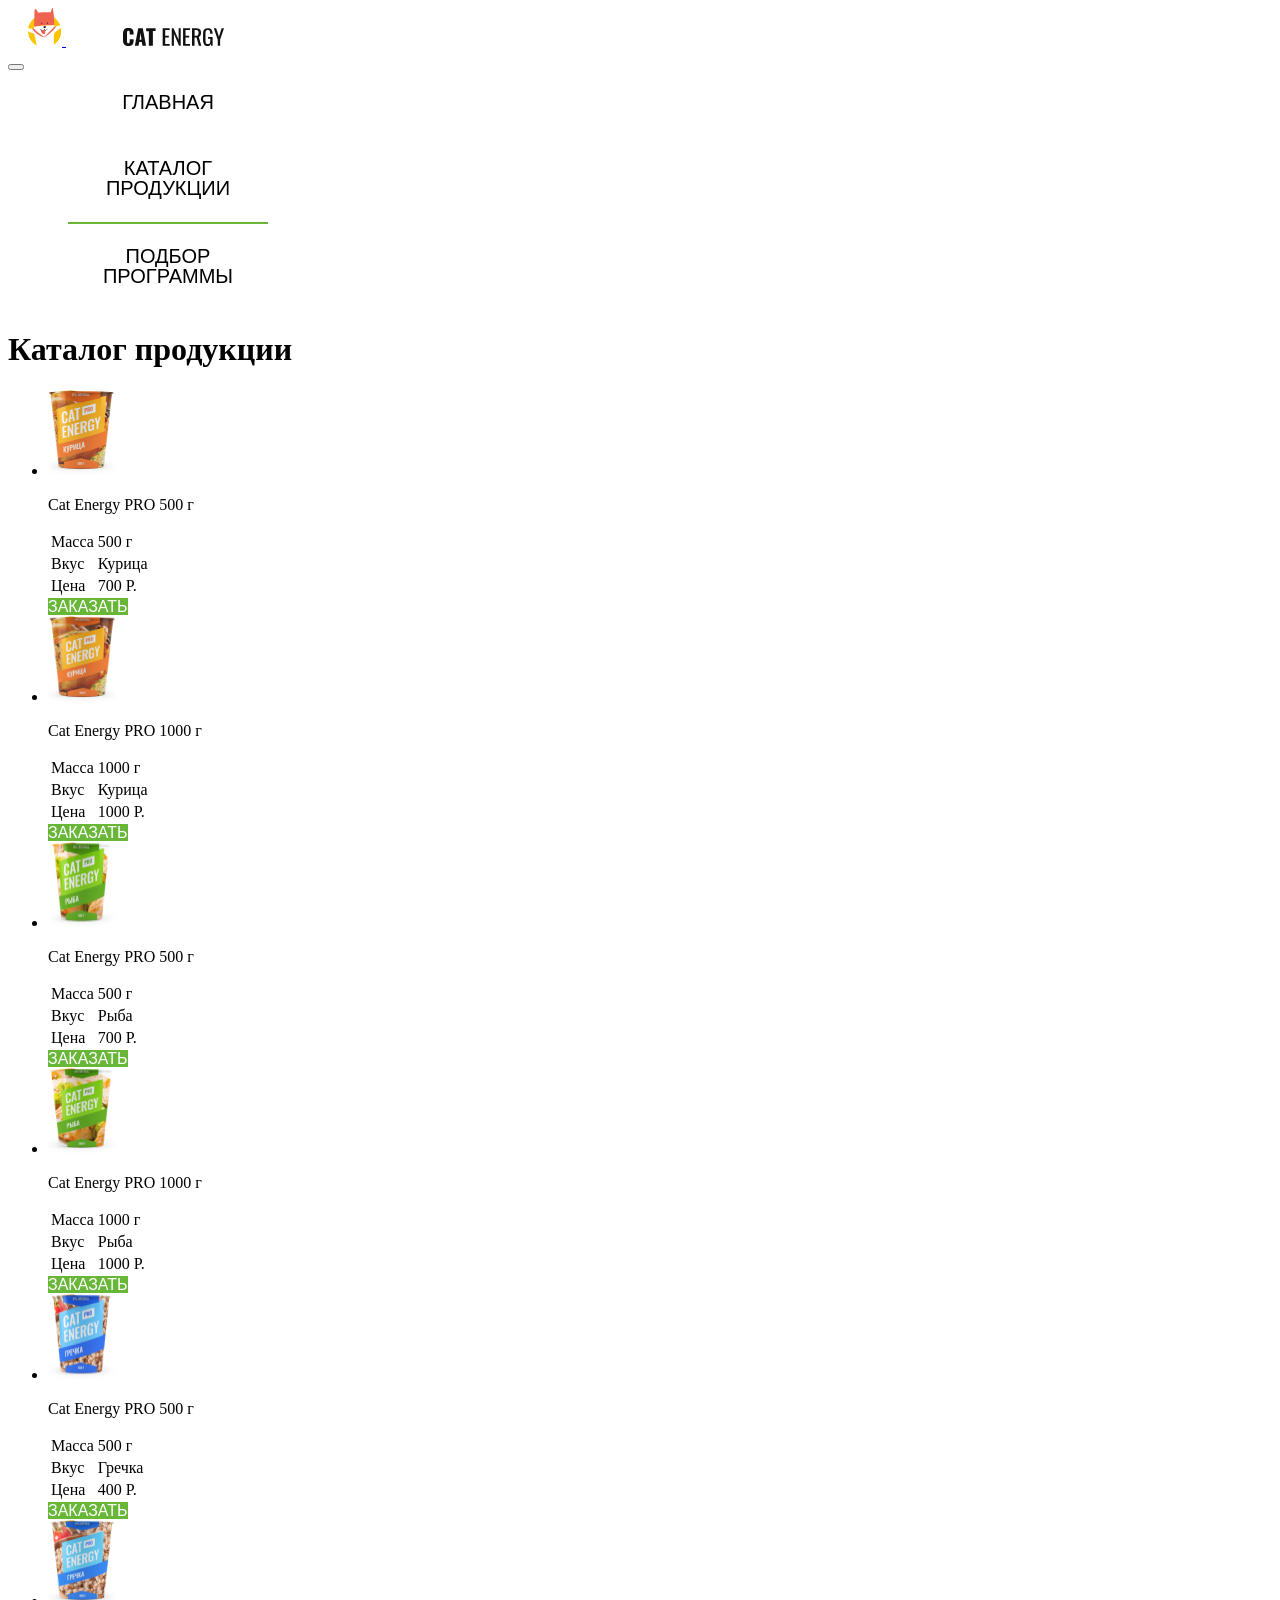
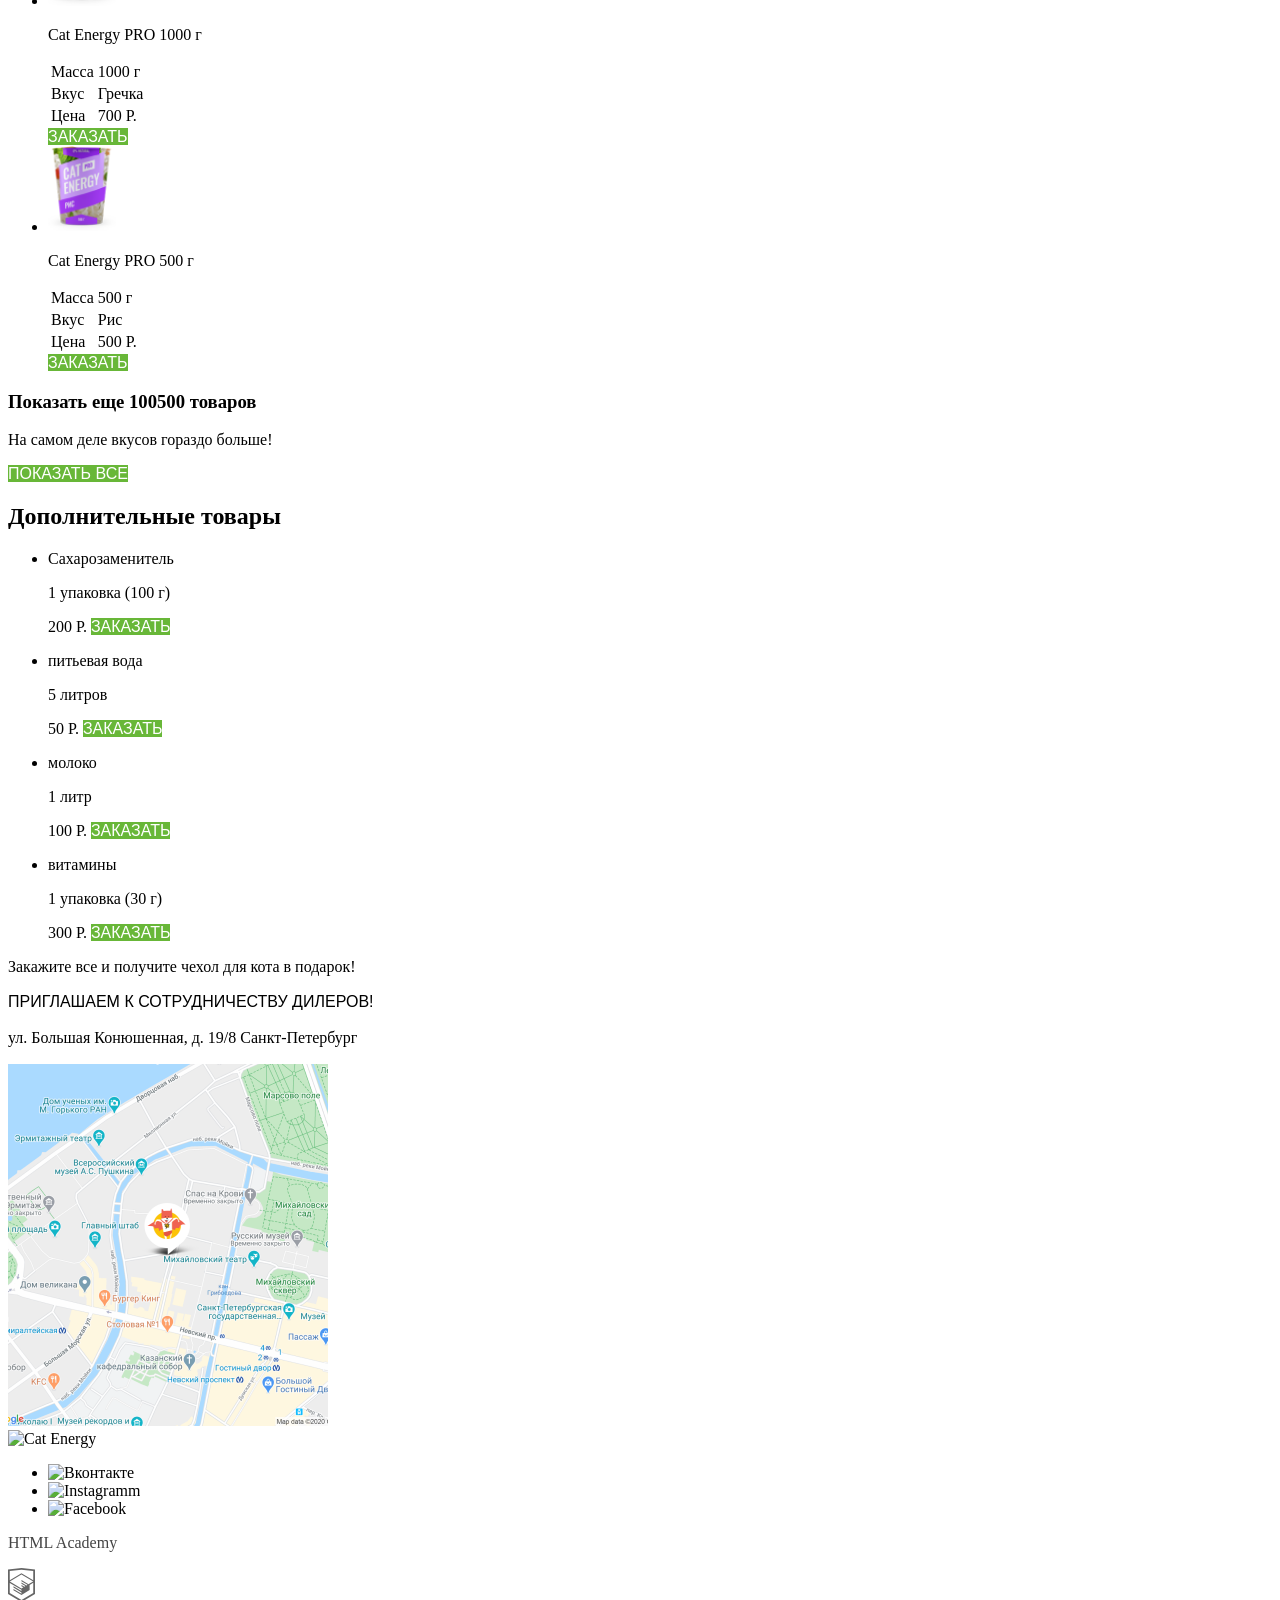
==== commit 750bcc45: "<Выполнена базовая стилизация главной страницы, на странице формы и каталога исправлена ссылка на Ак" ====
--- a/source/catalog.html
+++ b/source/catalog.html
@@ -3,6 +3,7 @@
 <head>
   <meta charset="UTF-8">
   <title>«Cat Energy»</title>
+  <link rel="stylesheet" href="css/style.css">
 </head>
 <body>
   <header class="page-header">
@@ -256,12 +257,12 @@
       <div class="contacts__wrapper">
         <div class="contacts__address-wrapper">
           <p class="contacts__intro">приглашаем к сотрудничеству дилеров!</p>
-          <p class="contacts__address">ул. Большая 
+          <p class="contacts__address">ул. Большая
             Конюшенная, д. 19/8
             Санкт-Петербург</p>
         </div>
         <div class="contacts__map">
-          <img class="contacts__map-image" src="../source/img/location-mobile.png" width="320" height="362" alt="ул. Большая 
+          <img class="contacts__map-image" src="../source/img/location-mobile.png" width="320" height="362" alt="ул. Большая
           Конюшенная, д. 19/8
           Санкт-Петербург">
         </div>
@@ -293,7 +294,10 @@
         </li>
       </ul>
       <a class="page-footer__site site-link" href="https://htmlacademy.ru">
-        <img class="site-link__title-image" src="#" alt="html-academy" width="114" height="18">
+        <p class="site-link__title">
+          <span class="site-link__title-first">Html</span>
+          <span class="site-link__title-second">Academy</span>
+        </p>
         <svg class="site-link__logo-image" width="27" height="34" alt="html-academy" viewBox="0 0 27 34" fill="none" xmlns="http://www.w3.org/2000/svg">
           <g clip-path="url(#clip0_95_230)">
           <path d="M13.6426 0.0157537L13.5 0L0 1.40733V26.0129L13.5 34L27 26.0129V1.40733L13.6426 0.0157537ZM25.2344 25.0151L13.5 31.9573L1.76561 25.0151V14.9293L13.4507 21.8451L13.4701 23.0984L5.45351 18.3548L5.44295 19.5801L13.4894 24.3885L13.5088 25.675L5.46408 20.9174L5.45351 22.1427L13.5 26.9511L21.6239 22.1182V20.8929V16.909L25.2432 14.7595L25.2344 25.0151ZM25.2344 13.4519L22.0147 15.3319L20.5325 16.2071L13.4666 12.0201L13.456 13.2454L19.4957 16.818L19.4429 16.8495L19.3126 16.9247L18.4536 17.4166L13.4666 14.4689L13.456 15.6942L17.3921 18.0222L16.4591 18.6314L16.438 18.6436L13.4666 16.902L13.456 18.1273L15.4029 19.2615L13.4155 20.4483L1.7973 13.5762L13.4349 6.61831L25.2344 13.4519ZM25.2344 12.2266L13.4401 5.31075L1.76561 12.2196V2.9897L13.5 1.76442L25.2344 2.9897V12.2266Z" fill="#666666"/>
@@ -304,8 +308,8 @@
           </clipPath>
           </defs>
           </svg>
-      </a> 
-    </div>  
+      </a>
+    </div>
   </footer>
 </body>
 </html>
--- a/source/css/style.css
+++ b/source/css/style.css
@@ -0,0 +1,178 @@
+@font-face {
+  font-family: "Oswald";
+  src: local("Oswald"), url(../../fonts/oswaldmedium.woff2) format("woff2"), url(../../fonts/ArialRegular.woff) format("woff"), url(../../fonts/ArialИщдв.woff) format("woff"), url(../../fonts/oswaldregular.woff2) format("woff2");
+}
+.page-header {
+  background-color: #ffffff;
+}
+.page-header__wrapper {
+  display: flex;
+  flex-direction: row;
+  flex-wrap: wrap;
+  width: 320px;
+  margin: 0 auto;
+}
+.page-header__logo {
+  padding-left: 20px;
+}
+.page-header__logo-title {
+  padding-left: 57px;
+}
+.main-nav {
+  font-family: "Arial", sans-serif;
+  font-size: 20px;
+  line-height: 20px;
+  font-weight: 500;
+  text-transform: uppercase;
+  width: 320px;
+}
+.site-list {
+  width: 320px;
+  list-style-type: none;
+  margin: 0;
+  padding: 0;
+}
+.site-list__item {
+  margin: 0 auto;
+}
+/*Тестовое*/
+.site-list__link {
+  display: block;
+  width: 200px;
+  text-decoration: none;
+  color: #000000;
+  font-family: "Oswald", sans-serif;
+  text-align: center;
+  margin: 0 auto;
+  padding-top: 22px;
+  padding-bottom: 24px;
+}
+.site-list__link:hover {
+  opacity: 0.6;
+}
+.site-list__link:active {
+  opacity: 0.3;
+}
+.site-list__link--current {
+  border-bottom: 2px solid #68B738;
+}
+.programm-select {
+  background-color: #68B738;
+  background-image: url("../../img/index-background-desktop.jpg");
+}
+.programm-select__wrapper {
+  margin: 0 auto;
+}
+.programm-select__title {
+  font-size: 36px;
+  line-height: 36px;
+  color: #ffffff;
+  font-family: "Oswald", sans-serif;
+  font-weight: 400;
+  text-align: center;
+  margin: 0;
+  padding: 0;
+  padding-top: 27px;
+  padding-bottom: 25px;
+}
+.programm-select__intro {
+  color: #ffffff;
+  line-height: 14px;
+  font-family: "Oswald", sans-serif;
+  text-align: center;
+  padding: 0;
+  margin: 0;
+}
+.programm-select__image {
+  margin: 0 auto;
+}
+.button {
+  background-color: #68B738;
+  color: #ffffff;
+  text-decoration: none;
+  font-family: "Oswald", sans-serif;
+  font-size: 16px;
+  line-height: 18px;
+  text-transform: uppercase;
+}
+.diets-type__list {
+  list-style-type: none;
+}
+.card-diet {
+  background-color: #f2f2f2;
+}
+.card-diet__title {
+  font-size: 24px;
+  line-height: 37px;
+  font-weight: 400;
+  font-family: "Oswald", sans-serif;
+  text-transform: uppercase;
+}
+.card-diet__description {
+  font-family: "Arial", sans-serif;
+}
+.card-diet__link {
+  font-size: 16px;
+  line-height: 16px;
+  text-decoration: none;
+  text-transform: uppercase;
+  color: #000000;
+  font-family: "Oswald", sans-serif;
+}
+.about-diets__title {
+  font-size: 36px;
+  line-height: 40px;
+  font-family: "Oswald", sans-serif;
+  font-weight: 400;
+}
+.about-diets__list {
+  list-style-type: none;
+}
+.example-results {
+  background-color: #eaeaea;
+}
+.example-results__title {
+  font-size: 36px;
+  line-height: 40px;
+  font-family: "Oswald", sans-serif;
+  font-weight: 400;
+}
+.stats {
+  list-style-type: none;
+}
+.contacts__intro {
+  font-size: 16px;
+  line-height: 20px;
+  font-family: "Oswald", sans-serif;
+  text-transform: uppercase;
+}
+.contacts__address {
+  line-height: 20px;
+}
+.site-link {
+  text-decoration: none;
+}
+.site-link__title {
+  font-size: 16px;
+  color: #444444;
+}
+.site-link__title-first {
+  text-transform: uppercase;
+}
+.index-body {
+  background-color: #ffffff;
+  font-family: "Arial", sans-serif;
+  font-size: 14px;
+  line-height: 18px;
+}
+.visually-hidden {
+  position: absolute;
+  width: 1px;
+  height: 1px;
+  margin: -1px;
+  padding: 0;
+  border: 0;
+  clip: rect(0 0 0 0);
+  overflow: hidden;
+}
+/*# sourceMappingURL=style.css.map */
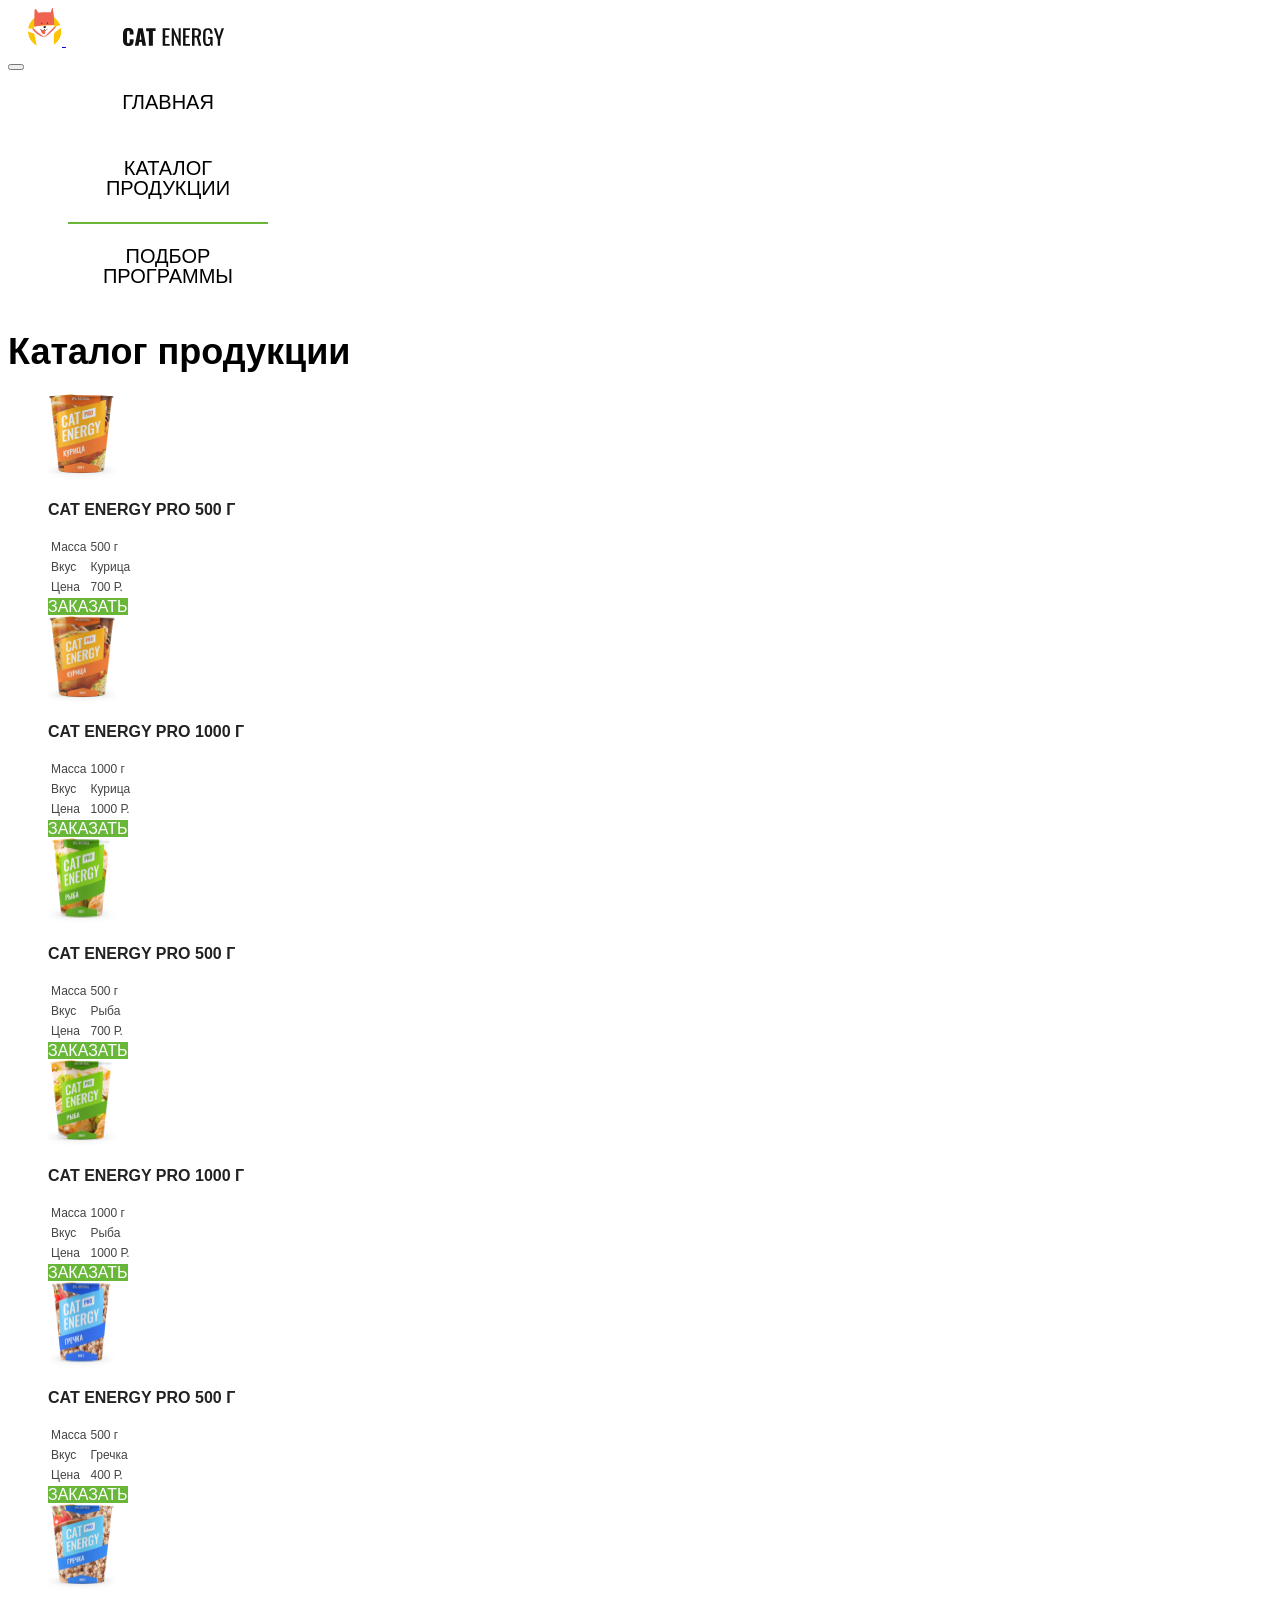
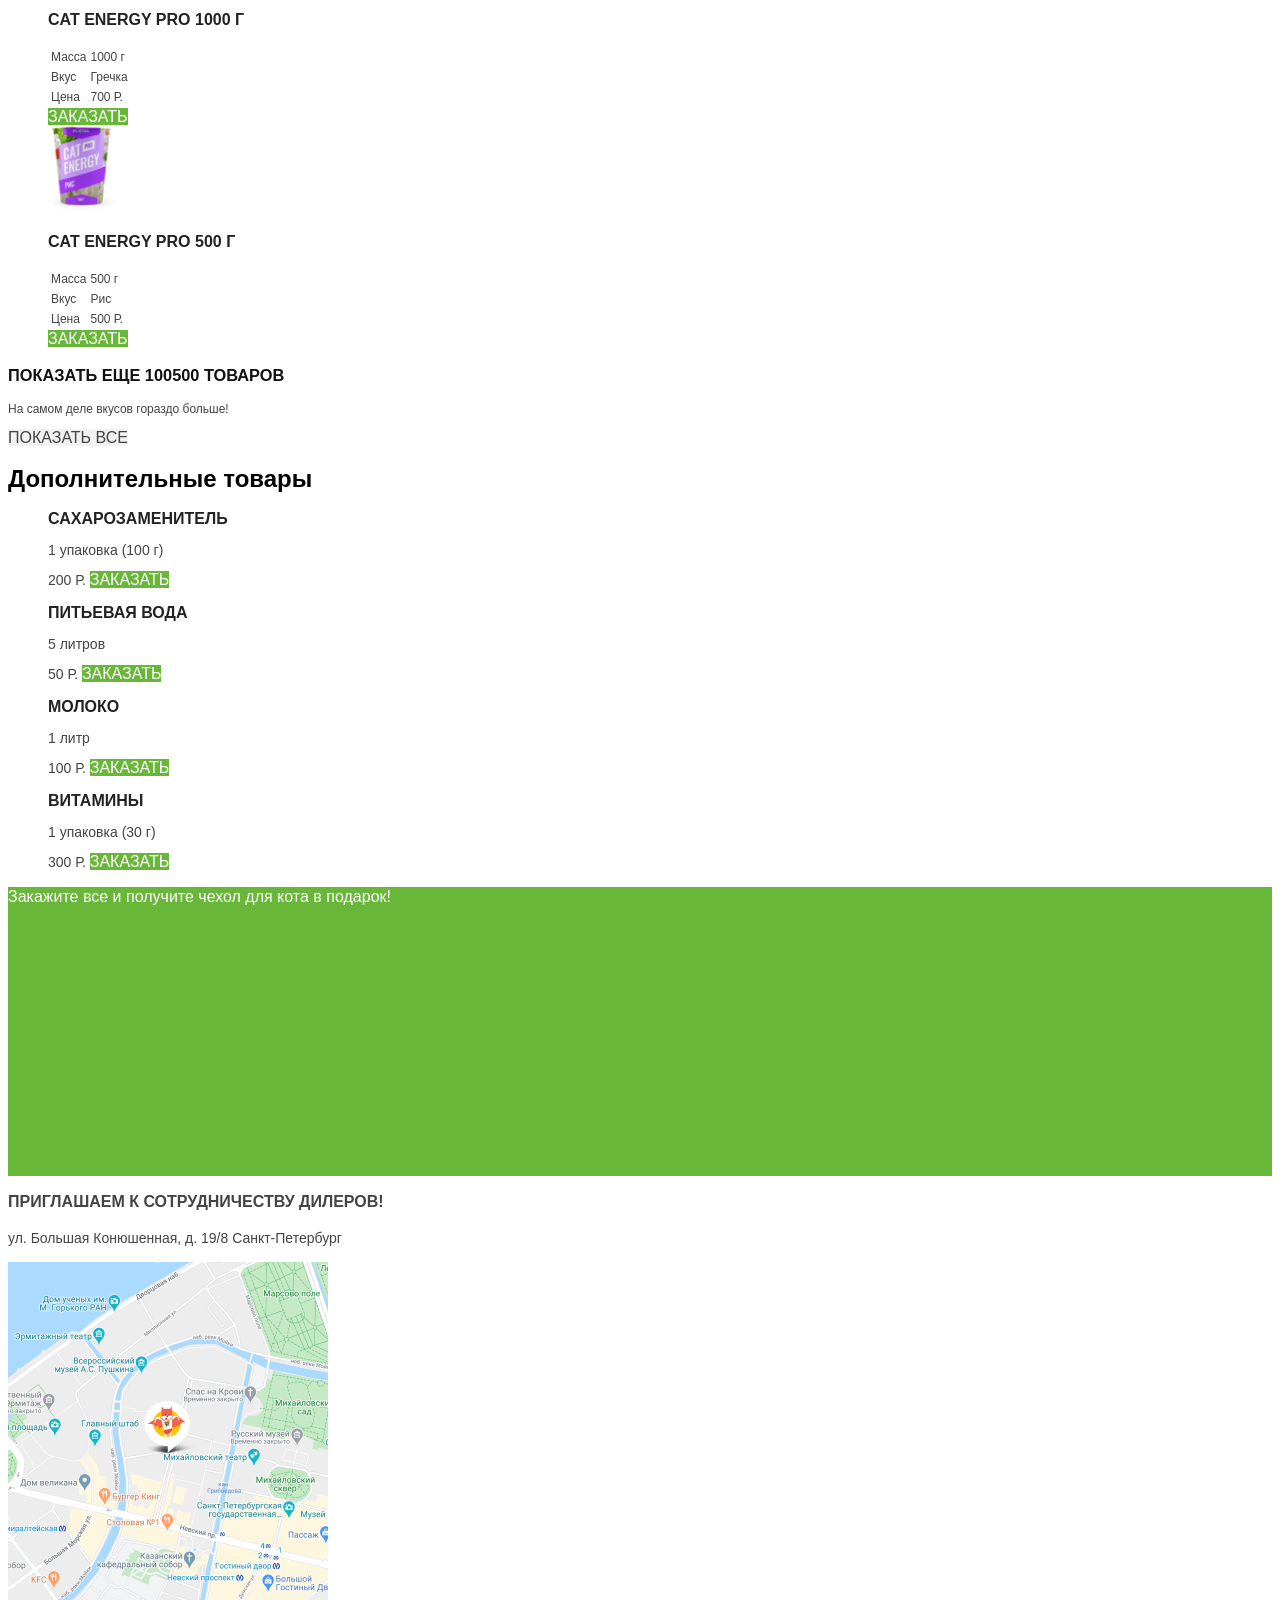
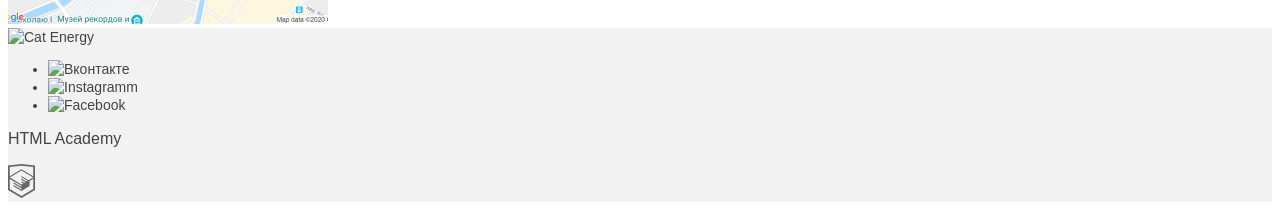
==== commit aa30ad6f: "3.Стилизация всех страниц" ====
--- a/source/catalog.html
+++ b/source/catalog.html
@@ -2,10 +2,10 @@
 <html lang="ru">
 <head>
   <meta charset="UTF-8">
-  <title>«Cat Energy»</title>
+  <title>Cat Energy</title>
   <link rel="stylesheet" href="css/style.css">
 </head>
-<body>
+<body class="index-body">
   <header class="page-header">
     <a class="page-header__logo" href="#">
       <svg class="page-header__logo-image" width="34" height="38" viewBox="0 0 34 38" fill="none" xmlns="http://www.w3.org/2000/svg">
@@ -66,11 +66,11 @@
     </nav>
   </header>
   <main class="main-content">
-    <h1 class="main-content__page-title">Каталог продукции</h1>
+    <h1 class="main-content__catalog-title">Каталог продукции</h1>
     <section class="catalog">
       <h2 class="visually-hidden">Каталог</h2>
       <div class="catalog__wrapper">
-        <ul class="catalog__list">
+        <ul class="catalog__list" >
           <li class="catalog__item product-card">
             <img class="product-card__image" src="../source/img/catalog-1-desktop.png" width="68" height="86" alt="Cat Energy PRO 500 г">
             <p class="product-card__title">Cat Energy PRO 500 г</p>
@@ -206,7 +206,7 @@
           </li>
         </ul>
         <section class="show-more">
-          <h3 class="show-more">Показать еще 100500 товаров</h3>
+          <h3 class="show-more__title">Показать еще 100500 товаров</h3>
           <p class="show-more__intro">На самом деле вкусов гораздо больше!</p>
           <a class="show-more__button button button--grey">Показать все</a>
         </section>
--- a/source/css/style.css
+++ b/source/css/style.css
@@ -1,6 +1,6 @@
 @font-face {
   font-family: "Oswald";
-  src: local("Oswald"), url(../../fonts/oswaldmedium.woff2) format("woff2"), url(../../fonts/ArialRegular.woff) format("woff"), url(../../fonts/ArialИщдв.woff) format("woff"), url(../../fonts/oswaldregular.woff2) format("woff2");
+  src: local("Oswald"), url(../../fonts/oswaldmedium.woff2) format("woff2"), url(../../fonts/oswaldregular.woff2) format("woff2"), url(../../fonts/ArialRegular.woff) format("woff"), url(../../fonts/ArialBold.woff) format("woff");
 }
 .page-header {
   background-color: #ffffff;
@@ -95,6 +95,10 @@
   line-height: 18px;
   text-transform: uppercase;
 }
+.button--grey {
+  background-color: #f2f2f2;
+  color: #444444;
+}
 .diets-type__list {
   list-style-type: none;
 }
@@ -145,6 +149,7 @@
   line-height: 20px;
   font-family: "Oswald", sans-serif;
   text-transform: uppercase;
+  font-weight: 700;
 }
 .contacts__address {
   line-height: 20px;
@@ -159,11 +164,164 @@
 .site-link__title-first {
   text-transform: uppercase;
 }
+.main-content__catalog-title {
+  font-family: "Oswald", sans-serif;
+  font-size: 36px;
+  line-height: 36px;
+  color: #000000;
+}
+.main-content__title {
+  font-family: "Oswald", sans-serif;
+  font-size: 36px;
+  line-height: 36px;
+  color: #000000;
+}
+.main-content__intro {
+  font-family: "Oswald", sans-serif;
+  font-size: 14px;
+  line-height: 18px;
+  text-transform: uppercase;
+  color: #000000;
+}
+.catalog__list {
+  list-style-type: none;
+}
+.product-card {
+  font-family: "Arial", sans-serif;
+  font-size: 12px;
+  line-height: 16px;
+  color: #444444;
+}
+.product-card__title {
+  font-family: "Oswald", sans-serif;
+  font-size: 16px;
+  line-height: 20px;
+  color: #222222;
+  font-weight: 700;
+  text-transform: uppercase;
+}
+.show-more__title {
+  color: #111111;
+  line-height: 20px;
+  text-transform: uppercase;
+  font-family: "Oswald", sans-serif;
+}
+.show-more__intro {
+  font-size: 12px;
+  line-height: 16px;
+}
+.additional-goods__title {
+  font-family: "Oswald", sans-serif;
+  font-size: 24px;
+  line-height: 24px;
+  color: #000000;
+}
+.additional-goods__list {
+  list-style-type: none;
+}
+.additional-goods__name {
+  font-family: "Oswald", sans-serif;
+  font-size: 16px;
+  line-height: 16px;
+  color: #222222;
+  text-transform: uppercase;
+  font-weight: 700;
+}
+.additional-goods__description {
+  font-size: 14px;
+  line-height: 14px;
+}
+.order-all {
+  background-color: #68B738;
+  background-image: url("../../img/index-background-desktop.jpg");
+  min-height: 289px;
+}
+.order-all__text {
+  font-size: 16px;
+  line-height: 20px;
+  color: #ffffff;
+}
+.main-form__comment {
+  border: none;
+}
+.main-form__comment-title {
+  font-size: 24px;
+  line-height: 26px;
+  color: #000000;
+}
+.main-form__comment-entry-field {
+  font-size: 16px;
+  line-height: 18px;
+  font-family: "Oswald", sans-serif;
+  text-transform: uppercase;
+}
+.main-form__explanation {
+  font-size: 14px;
+  line-height: 16px;
+  font-family: "Arial", sans-serif;
+}
+.user-info {
+  border: none;
+}
+.user-info__list {
+  list-style-type: none;
+  text-transform: uppercase;
+}
+.user-info-control {
+  text-transform: uppercase;
+}
+.services {
+  border: none;
+}
+.services__list {
+  list-style-type: none;
+  text-transform: uppercase;
+}
+.services__control {
+  text-transform: uppercase;
+}
+.user-contacts {
+  border: none;
+}
+.user-contacts__list {
+  list-style-type: none;
+  text-transform: uppercase;
+}
+.user-contacts__entry-field {
+  text-transform: uppercase;
+  color: #444444;
+}
+.group-additional {
+  border: none;
+  color: #000000;
+}
+.group-additional__title {
+  font-size: 24px;
+  line-height: 20px;
+}
+.group-additional__list {
+  list-style-type: none;
+  text-transform: uppercase;
+}
+.group-additional__control {
+  text-transform: uppercase;
+}
+.page-footer {
+  background-color: #f2f2f2;
+}
 .index-body {
   background-color: #ffffff;
   font-family: "Arial", sans-serif;
   font-size: 14px;
   line-height: 18px;
+  color: #444444;
+}
+.form-body {
+  background-color: #ffffff;
+  font-family: "Oswald", sans-serif;
+  font-size: 16px;
+  line-height: 18px;
+  color: #444444;
 }
 .visually-hidden {
   position: absolute;
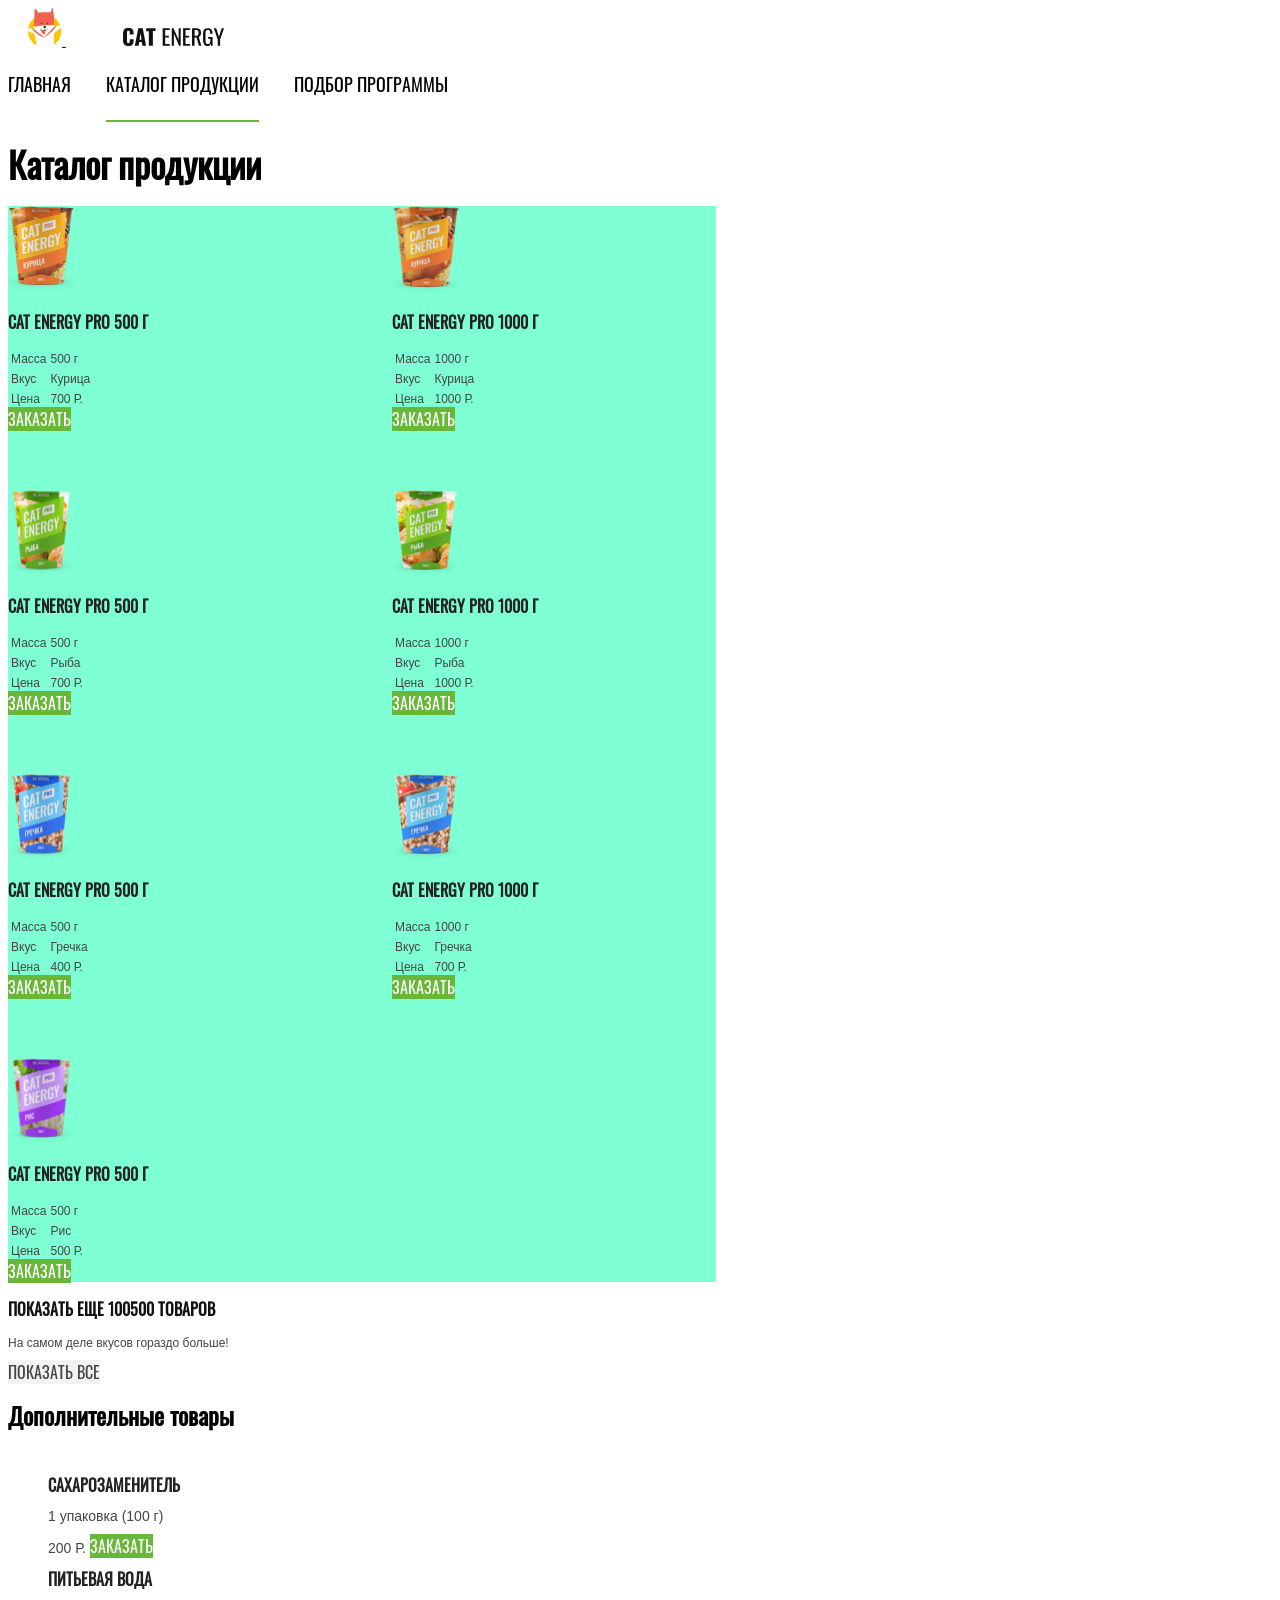
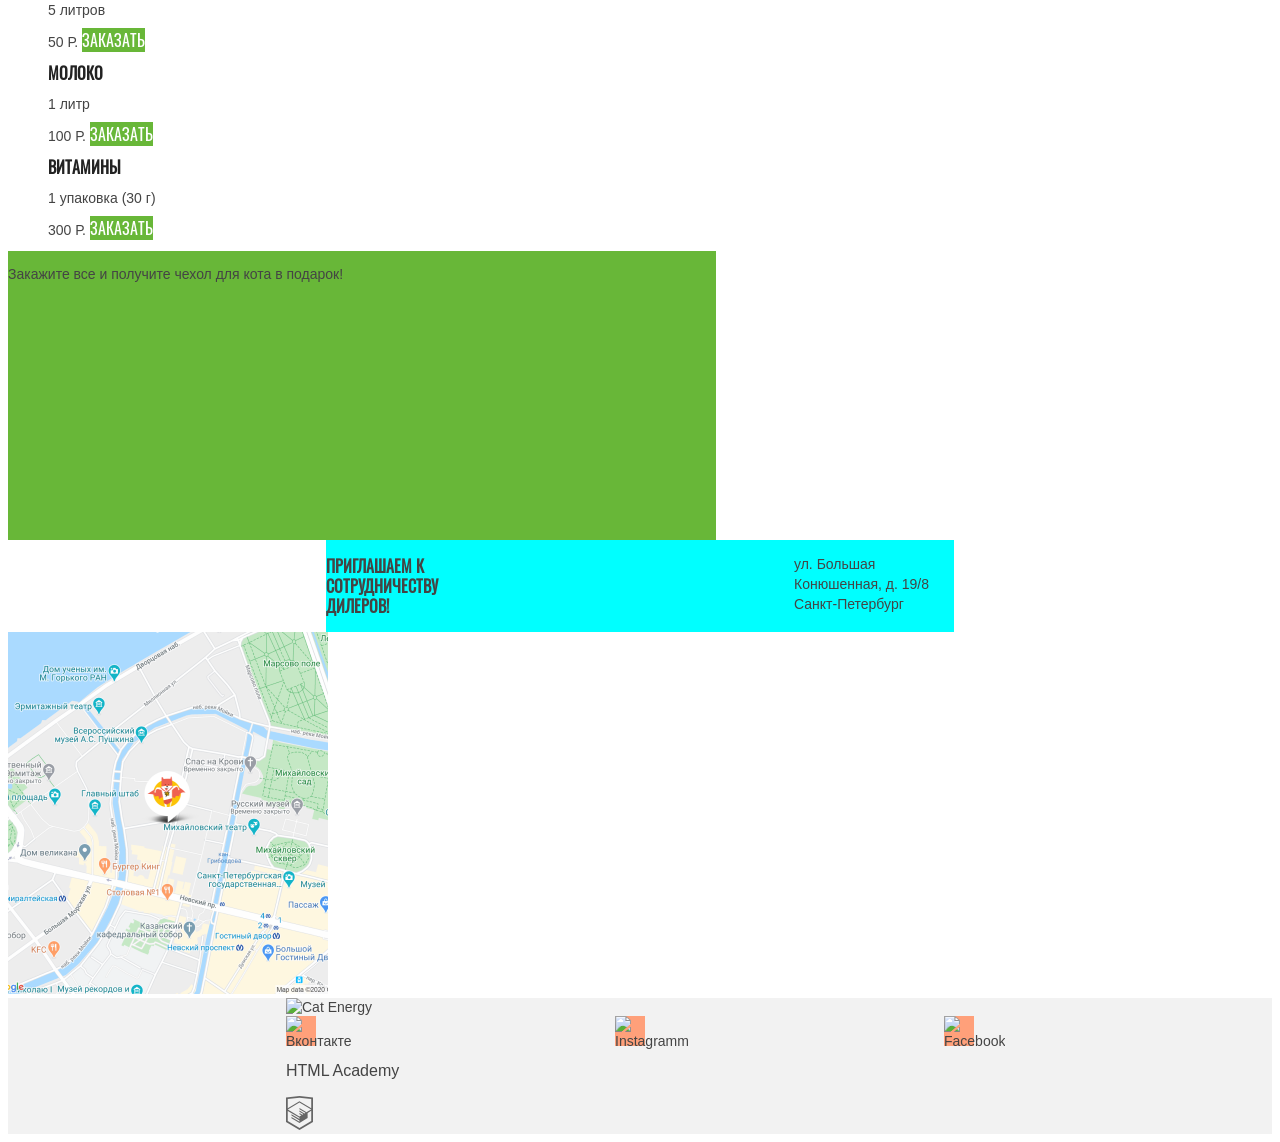
==== commit 3a3edf1f: "4.Адаптивные сетки" ====
--- a/source/catalog.html
+++ b/source/catalog.html
@@ -2,6 +2,7 @@
 <html lang="ru">
 <head>
   <meta charset="UTF-8">
+  <meta name="viewport" content="width=device-width, initial-scale=1">
   <title>Cat Energy</title>
   <link rel="stylesheet" href="css/style.css">
 </head>
@@ -214,6 +215,7 @@
     </section>
     <section class="additional-goods">
       <h2 class="additional-goods__title">Дополнительные товары</h2>
+      <div class="additional-goods__container">
       <ul class="additional-goods__list">
         <li class="additional-goods__item">
           <p class="additional-goods__name">Сахарозаменитель</p>
@@ -249,7 +251,8 @@
         </li>
       </ul>
       <div class="order-all">
-        <p class="order-all__text">Закажите все и получите чехол для кота в подарок!</p>
+        <p class="rder-all-text">Закажите все и получите чехол для кота в подарок!</p>
+      </div>
       </div>
     </section>
     <section class="contacts">
--- a/source/css/style.css
+++ b/source/css/style.css
@@ -1,16 +1,31 @@
 @font-face {
   font-family: "Oswald";
-  src: local("Oswald"), url(../../fonts/oswaldmedium.woff2) format("woff2"), url(../../fonts/oswaldregular.woff2) format("woff2"), url(../../fonts/ArialRegular.woff) format("woff"), url(../../fonts/ArialBold.woff) format("woff");
-}
+  src: local("Oswald"), url(../fonts/oswaldregular.woff2) format("woff2"), url(../fonts/fonts.less/oswaldmedium.woff2) format("woff2"), url(../fonts/ArialRegular.woff) format("woff"), url(../fonts/ArialBold.woff) format("woff");
+}
+/*Viewports*/
 .page-header {
   background-color: #ffffff;
 }
 .page-header__wrapper {
   display: flex;
-  flex-direction: row;
+  flex-direction: column;
   flex-wrap: wrap;
   width: 320px;
   margin: 0 auto;
+}
+@media (min-width: 768px) {
+  .page-header__wrapper {
+    width: 768px;
+    flex-direction: row;
+    justify-content: space-between;
+  }
+}
+@media (min-width: 1440px) {
+  .page-header__wrapper {
+    width: 1440px;
+    flex-direction: row;
+    justify-content: space-between;
+  }
 }
 .page-header__logo {
   padding-left: 20px;
@@ -24,29 +39,57 @@
   line-height: 20px;
   font-weight: 500;
   text-transform: uppercase;
-  width: 320px;
+}
+@media (min-width: 768px) {
+  .main-nav {
+    font-size: 18px;
+    line-height: 24px;
+  }
+}
+@media (min-width: 768px) {
+  .main-nav__toggle {
+    display: none;
+  }
 }
 .site-list {
   width: 320px;
   list-style-type: none;
+  display: flex;
+  flex-direction: column;
   margin: 0;
   padding: 0;
 }
+@media (min-width: 768px) {
+  .site-list {
+    width: 440px;
+    display: flex;
+    flex-direction: row;
+    justify-content: space-between;
+  }
+}
+@media (min-width: 1440px) {
+  .site-list {
+    width: 720px;
+  }
+}
 .site-list__item {
-  margin: 0 auto;
+  margin: 0;
 }
 /*Тестовое*/
 .site-list__link {
   display: block;
-  width: 200px;
   text-decoration: none;
   color: #000000;
   font-family: "Oswald", sans-serif;
   text-align: center;
-  margin: 0 auto;
   padding-top: 22px;
   padding-bottom: 24px;
 }
+@media (min-width: 768px) {
+  .site-list__link {
+    margin: 0;
+  }
+}
 .site-list__link:hover {
   opacity: 0.6;
 }
@@ -56,12 +99,21 @@
 .site-list__link--current {
   border-bottom: 2px solid #68B738;
 }
-.programm-select {
+.programm-select__wrapper {
+  margin: 0 auto;
+  width: 320px;
   background-color: #68B738;
-  background-image: url("../../img/index-background-desktop.jpg");
-}
-.programm-select__wrapper {
-  margin: 0 auto;
+  background-image: url("../img/index-background-desktop.jpg");
+}
+@media (min-width: 768px) {
+  .programm-select__wrapper {
+    width: 709px;
+  }
+}
+@media (min-width: 1440px) {
+  .programm-select__wrapper {
+    width: 1330px;
+  }
 }
 .programm-select__title {
   font-size: 36px;
@@ -75,6 +127,13 @@
   padding-top: 27px;
   padding-bottom: 25px;
 }
+@media (min-width: 768px) {
+  .programm-select__title {
+    font-size: 60px;
+    line-height: 60px;
+    color: #000000;
+  }
+}
 .programm-select__intro {
   color: #ffffff;
   line-height: 14px;
@@ -82,6 +141,13 @@
   text-align: center;
   padding: 0;
   margin: 0;
+}
+@media (min-width: 768px) {
+  .programm-select__intro {
+    font-size: 20px;
+    line-height: 20px;
+    color: #000000;
+  }
 }
 .programm-select__image {
   margin: 0 auto;
@@ -99,8 +165,49 @@
   background-color: #f2f2f2;
   color: #444444;
 }
+.diets-type__wrapper {
+  width: 320px;
+  margin: 0 auto;
+}
+@media (min-width: 768px) {
+  .diets-type__wrapper {
+    width: 708px;
+  }
+}
+@media (min-width: 1440px) {
+  .diets-type__wrapper {
+    width: 1220px;
+  }
+}
 .diets-type__list {
-  list-style-type: none;
+  width: 280px;
+  list-style-type: none;
+  padding: 0;
+  margin: 0 auto;
+  display: flex;
+  flex-direction: column;
+}
+@media (min-width: 768px) {
+  .diets-type__list {
+    width: 708px;
+  }
+}
+@media (min-width: 1440px) {
+  .diets-type__list {
+    flex-direction: row;
+    flex-wrap: wrap;
+    width: 1220px;
+  }
+}
+@media (min-width: 768px) {
+  .diets-type__item {
+    width: 708px;
+  }
+}
+@media (min-width: 1440px) {
+  .diets-type__item {
+    width: 570px;
+  }
 }
 .card-diet {
   background-color: #f2f2f2;
@@ -123,6 +230,21 @@
   color: #000000;
   font-family: "Oswald", sans-serif;
 }
+.about-diets__wrapper {
+  width: 280px;
+  margin: 0 auto;
+  background-color: lightsalmon;
+}
+@media (min-width: 768px) {
+  .about-diets__wrapper {
+    width: 708px;
+  }
+}
+@media (min-width: 1440px) {
+  .about-diets__wrapper {
+    width: 1220px;
+  }
+}
 .about-diets__title {
   font-size: 36px;
   line-height: 40px;
@@ -131,18 +253,143 @@
 }
 .about-diets__list {
   list-style-type: none;
+  display: grid;
+  grid-template-columns: 280px;
+  gap: 20px;
+  padding: 0;
+}
+@media (min-width: 768px) {
+  .about-diets__list {
+    width: 708px;
+    grid-template-columns: 230px 230px;
+    gap: 154px;
+  }
+}
+@media (min-width: 1440px) {
+  .about-diets__list {
+    width: 1220px;
+    grid-template-columns: 230px 230px 230px 230px;
+    gap: 80px;
+  }
+}
+.about-diets__item {
+  width: 280px;
+}
+@media (min-width: 768px) {
+  .about-diets__item {
+    width: 230px;
+    margin-right: 154px;
+    line-height: 24px;
+  }
+  .about-diets__item:nth-child(2n) {
+    margin-right: 0;
+  }
+}
+@media (min-width: 1440px) {
+  .about-diets__item {
+    width: 245px;
+  }
 }
 .example-results {
   background-color: #eaeaea;
+  display: flex;
+  flex-direction: column;
+}
+@media (min-width: 1440px) {
+  .example-results {
+    flex-direction: row;
+  }
+}
+.example-results__wrapper {
+  width: 280px;
+  margin: 0 auto;
+}
+@media (min-width: 768px) {
+  .example-results__wrapper {
+    width: 708px;
+  }
+}
+@media (min-width: 1440px) {
+  .example-results__wrapper {
+    width: 1220px;
+  }
 }
 .example-results__title {
   font-size: 36px;
   line-height: 40px;
   font-family: "Oswald", sans-serif;
   font-weight: 400;
+  color: #000000;
+}
+@media (min-width: 768px) {
+  .example-results__title {
+    font-size: 60px;
+    line-height: 60px;
+  }
+}
+@media (min-width: 768px) {
+  .example-results__description {
+    line-height: 24px;
+  }
 }
 .stats {
   list-style-type: none;
+  padding: 0;
+  width: 280px;
+  display: flex;
+  flex-direction: row;
+  flex-wrap: wrap;
+}
+@media (min-width: 768px) {
+  .stats {
+    width: 708px;
+  }
+}
+@media (min-width: 1440px) {
+  .stats {
+    width: 436px;
+  }
+}
+.stats__item {
+  width: 124px;
+  display: flex;
+  flex-direction: column;
+}
+@media (min-width: 768px) {
+  .stats__item {
+    width: 162px;
+  }
+}
+.stats__item--cost {
+  width: 188px;
+  color: #000000;
+  line-height: 20px;
+  text-transform: uppercase;
+  font-family: "Oswald", sans-serif;
+  flex-direction: row;
+}
+@media (min-width: 768px) {
+  .stats__item--cost {
+    width: 174px;
+    flex-direction: column;
+  }
+}
+@media (min-width: 1440px) {
+  .stats__item--cost {
+    width: 327px;
+    flex-direction: row;
+  }
+}
+.stats__title {
+  font-size: 24px;
+  line-height: 24px;
+  text-transform: uppercase;
+  color: #000000;
+  font-family: "Oswald", sans-serif;
+}
+.stats__title--cost {
+  font-size: 14px;
+  line-height: 20px;
 }
 .contacts__intro {
   font-size: 16px;
@@ -150,9 +397,59 @@
   font-family: "Oswald", sans-serif;
   text-transform: uppercase;
   font-weight: 700;
+  width: 139px;
+}
+@media (min-width: 768px) {
+  .contacts__intro {
+    width: 171px;
+  }
+}
+@media (min-width: 1440px) {
+  .contacts__intro {
+    width: 163px;
+  }
 }
 .contacts__address {
   line-height: 20px;
+  width: 139px;
+}
+@media (min-width: 768px) {
+  .contacts__address {
+    width: 160px;
+  }
+}
+@media (min-width: 1440px) {
+  .contacts__address {
+    width: 155px;
+  }
+}
+.contacts__address-wrapper {
+  line-height: 20px;
+  margin: 0 auto;
+  display: flex;
+  flex-direction: row;
+  justify-content: space-between;
+}
+@media (min-width: 768px) {
+  .contacts__address-wrapper {
+    width: 628px;
+    background-color: aqua;
+  }
+}
+@media (min-width: 1440px) {
+  .contacts__address-wrapper {
+    width: 565px;
+  }
+}
+@media (min-width: 768px) {
+  .contacts__map {
+    width: 768px;
+  }
+}
+@media (min-width: 1440px) {
+  .contacts__map {
+    width: 1440px;
+  }
 }
 .site-link {
   text-decoration: none;
@@ -170,12 +467,18 @@
   line-height: 36px;
   color: #000000;
 }
-.main-content__title {
+.main-content__form-title {
   font-family: "Oswald", sans-serif;
   font-size: 36px;
   line-height: 36px;
   color: #000000;
 }
+@media (min-width: 768px) {
+  .main-content__form-title {
+    font-size: 60px;
+    line-height: 60px;
+  }
+}
 .main-content__intro {
   font-family: "Oswald", sans-serif;
   font-size: 14px;
@@ -183,8 +486,34 @@
   text-transform: uppercase;
   color: #000000;
 }
+@media (min-width: 768px) {
+  .main-content__intro {
+    font-size: 20px;
+    line-height: 30px;
+  }
+}
 .catalog__list {
   list-style-type: none;
+  padding: 0;
+  display: grid;
+  grid-template-columns: 282px;
+  width: 282px;
+}
+@media (min-width: 768px) {
+  .catalog__list {
+    width: 708px;
+    background-color: aquamarine;
+    grid-template-columns: 324px 324px;
+    gap: 60px;
+  }
+}
+@media (min-width: 1440px) {
+  .catalog__list {
+    width: 1220px;
+    grid-template-columns: repeat(4, 245px);
+    row-gap: 80px;
+    column-gap: 62px;
+  }
 }
 .product-card {
   font-family: "Arial", sans-serif;
@@ -210,6 +539,23 @@
   font-size: 12px;
   line-height: 16px;
 }
+.additional-goods__container {
+  display: grid;
+  grid-template-columns: 280px;
+}
+@media (min-width: 768px) {
+  .additional-goods__container {
+    width: 708px;
+    grid-template-columns: 708px;
+  }
+}
+@media (min-width: 1440px) {
+  .additional-goods__container {
+    width: 1220px;
+    grid-template-columns: 895px 245px;
+    row-gap: 80px;
+  }
+}
 .additional-goods__title {
   font-family: "Oswald", sans-serif;
   font-size: 24px;
@@ -236,6 +582,16 @@
   background-image: url("../../img/index-background-desktop.jpg");
   min-height: 289px;
 }
+@media (min-width: 768px) {
+  .order-all {
+    width: 708px;
+  }
+}
+@media (min-width: 1440px) {
+  .order-all {
+    width: 245px;
+  }
+}
 .order-all__text {
   font-size: 16px;
   line-height: 20px;
@@ -249,33 +605,111 @@
   line-height: 26px;
   color: #000000;
 }
+@media (min-width: 768px) {
+  .main-form__comment-title {
+    font-size: 36px;
+    line-height: 36px;
+  }
+}
 .main-form__comment-entry-field {
   font-size: 16px;
   line-height: 18px;
   font-family: "Oswald", sans-serif;
   text-transform: uppercase;
+}
+@media (min-width: 768px) {
+  .main-form__comment-entry-field {
+    font-size: 20px;
+    line-height: 30px;
+    width: 628px;
+    min-height: 200px;
+    padding: 0;
+  }
+}
+@media (min-width: 1440px) {
+  .main-form__comment-entry-field {
+    width: 1220px;
+    min-height: 174px;
+  }
 }
 .main-form__explanation {
   font-size: 14px;
   line-height: 16px;
   font-family: "Arial", sans-serif;
 }
+.main-form__select-program-wrapper {
+  background-color: lightsalmon;
+}
+@media (min-width: 1440px) {
+  .main-form__select-program-wrapper {
+    width: 1217px;
+    display: flex;
+    flex-direction: row;
+    justify-content: space-between;
+  }
+}
+.main-form__send-button-wrapper {
+  margin: 0 auto;
+  display: flex;
+  flex-direction: row;
+  justify-content: space-between;
+}
+@media (min-width: 768px) {
+  .main-form__send-button-wrapper {
+    width: 565px;
+    background-color: lightblue;
+  }
+}
+@media (min-width: 1440px) {
+  .main-form__send-button-wrapper {
+    width: 830px;
+  }
+}
+@media (min-width: 768px) {
+  .main-form__send-button {
+    width: 568px;
+    min-height: 52px;
+    border: none;
+  }
+}
 .user-info {
   border: none;
+  margin: 0;
+  padding: 0;
 }
 .user-info__list {
   list-style-type: none;
   text-transform: uppercase;
+  padding: 0;
+  margin: 0;
+}
+@media (min-width: 768px) {
+  .user-info__list {
+    width: 569px;
+    font-size: 20px;
+    line-height: auto;
+  }
 }
 .user-info-control {
   text-transform: uppercase;
 }
 .services {
   border: none;
+  margin: 0;
+  padding: 0;
 }
 .services__list {
   list-style-type: none;
   text-transform: uppercase;
+  margin: 0;
+  padding: 0;
+}
+@media (min-width: 768px) {
+  .services__list {
+    width: 569px;
+    font-size: 20px;
+    line-height: normal;
+  }
 }
 .services__control {
   text-transform: uppercase;
@@ -291,23 +725,145 @@
   text-transform: uppercase;
   color: #444444;
 }
+@media (min-width: 768px) {
+  .user-contacts__entry-field {
+    font-size: 20px;
+    line-height: normal;
+  }
+}
+@media (min-width: 768px) {
+  .user-contacts__field {
+    font-size: 20px;
+    line-height: normal;
+  }
+}
+.user-contacts__title {
+  color: #000000;
+  font-size: 24px;
+  line-height: 26px;
+}
+@media (min-width: 768px) {
+  .user-contacts__title {
+    font-size: 36px;
+    line-height: 36px;
+  }
+}
 .group-additional {
   border: none;
   color: #000000;
+  margin: 0;
+  padding: 0;
+  background-color: lightgreen;
 }
 .group-additional__title {
   font-size: 24px;
   line-height: 20px;
 }
+@media (min-width: 768px) {
+  .group-additional__title {
+    font-size: 36px;
+    line-height: 36px;
+  }
+}
 .group-additional__list {
   list-style-type: none;
   text-transform: uppercase;
+  padding: 0;
+  margin: 0 auto;
+}
+@media (min-width: 768px) {
+  .group-additional__list {
+    width: 565px;
+    display: flex;
+    flex-direction: row;
+    flex-wrap: wrap;
+    background-color: antiquewhite;
+  }
+}
+@media (min-width: 1440px) {
+  .group-additional__list {
+    width: 1220px;
+  }
+}
+@media (min-width: 768px) {
+  .group-additional__item {
+    width: 280px;
+  }
 }
 .group-additional__control {
   text-transform: uppercase;
+}
+@media (min-width: 768px) {
+  .group-additional__control-title {
+    font-size: 20px;
+    line-height: normal;
+  }
 }
 .page-footer {
   background-color: #f2f2f2;
+}
+.page-footer__wrapper {
+  width: 280px;
+  margin: 0 auto;
+}
+@media (min-width: 768px) {
+  .page-footer__wrapper {
+    width: 708px;
+  }
+}
+@media (min-width: 1440px) {
+  .page-footer__wrapper {
+    width: 1220px;
+  }
+}
+.page-footer__logo {
+  display: block;
+  margin: 0 auto;
+}
+.results-slider__wrapper {
+  width: 280px;
+  margin: 0 auto;
+}
+@media (min-width: 768px) {
+  .results-slider__wrapper {
+    width: 708px;
+  }
+}
+@media (min-width: 1440px) {
+  .results-slider__wrapper {
+    width: 1220px;
+  }
+}
+.social {
+  width: 280px;
+  margin: 0 auto;
+  list-style-type: none;
+  padding: 0;
+  display: flex;
+  flex-direction: row;
+  justify-content: space-between;
+}
+@media (min-width: 768px) {
+  .social {
+    width: 708px;
+  }
+}
+@media (min-width: 1440px) {
+  .social {
+    width: 1220px;
+  }
+}
+.social__item {
+  width: 30px;
+  height: 30px;
+  background-color: lightgreen;
+  margin-right: 20px;
+}
+.social__link {
+  display: inline-block;
+  background-color: lightsalmon;
+  width: 30px;
+  height: 30px;
 }
 .index-body {
   background-color: #ffffff;
